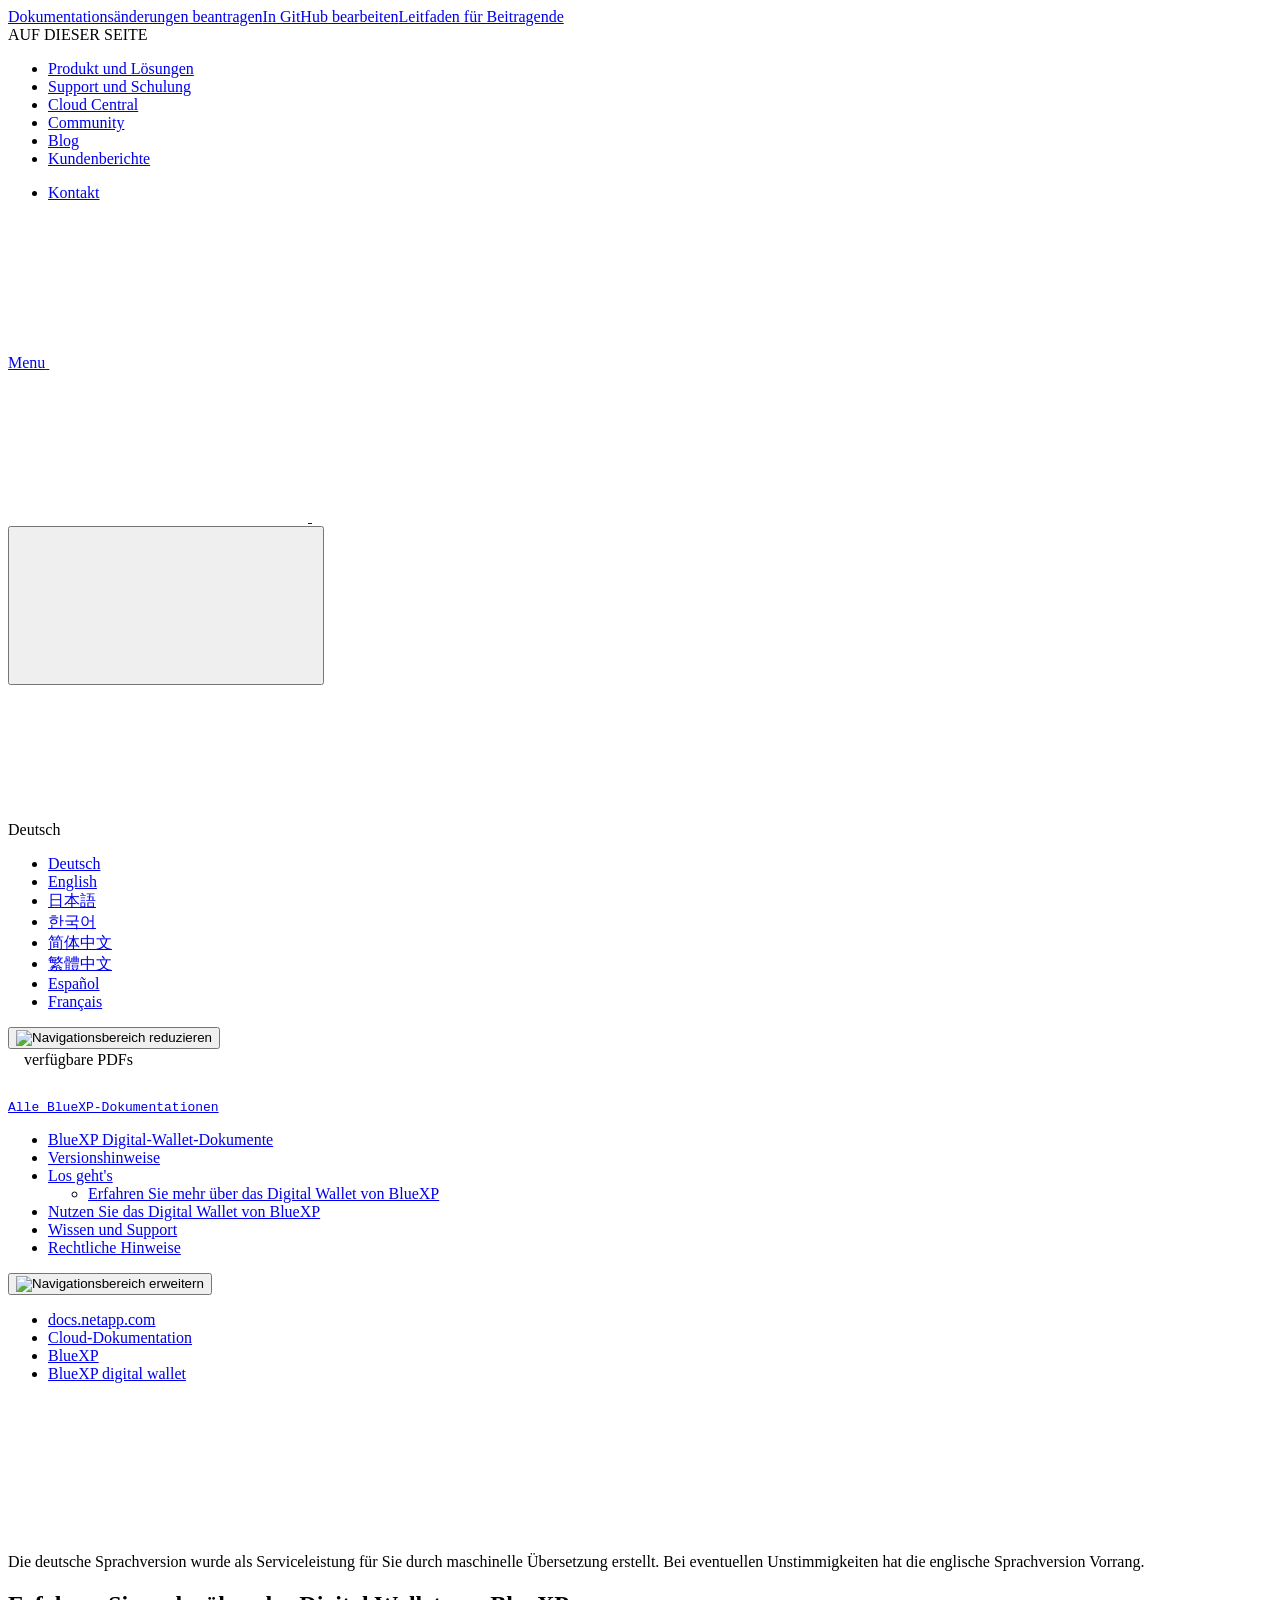
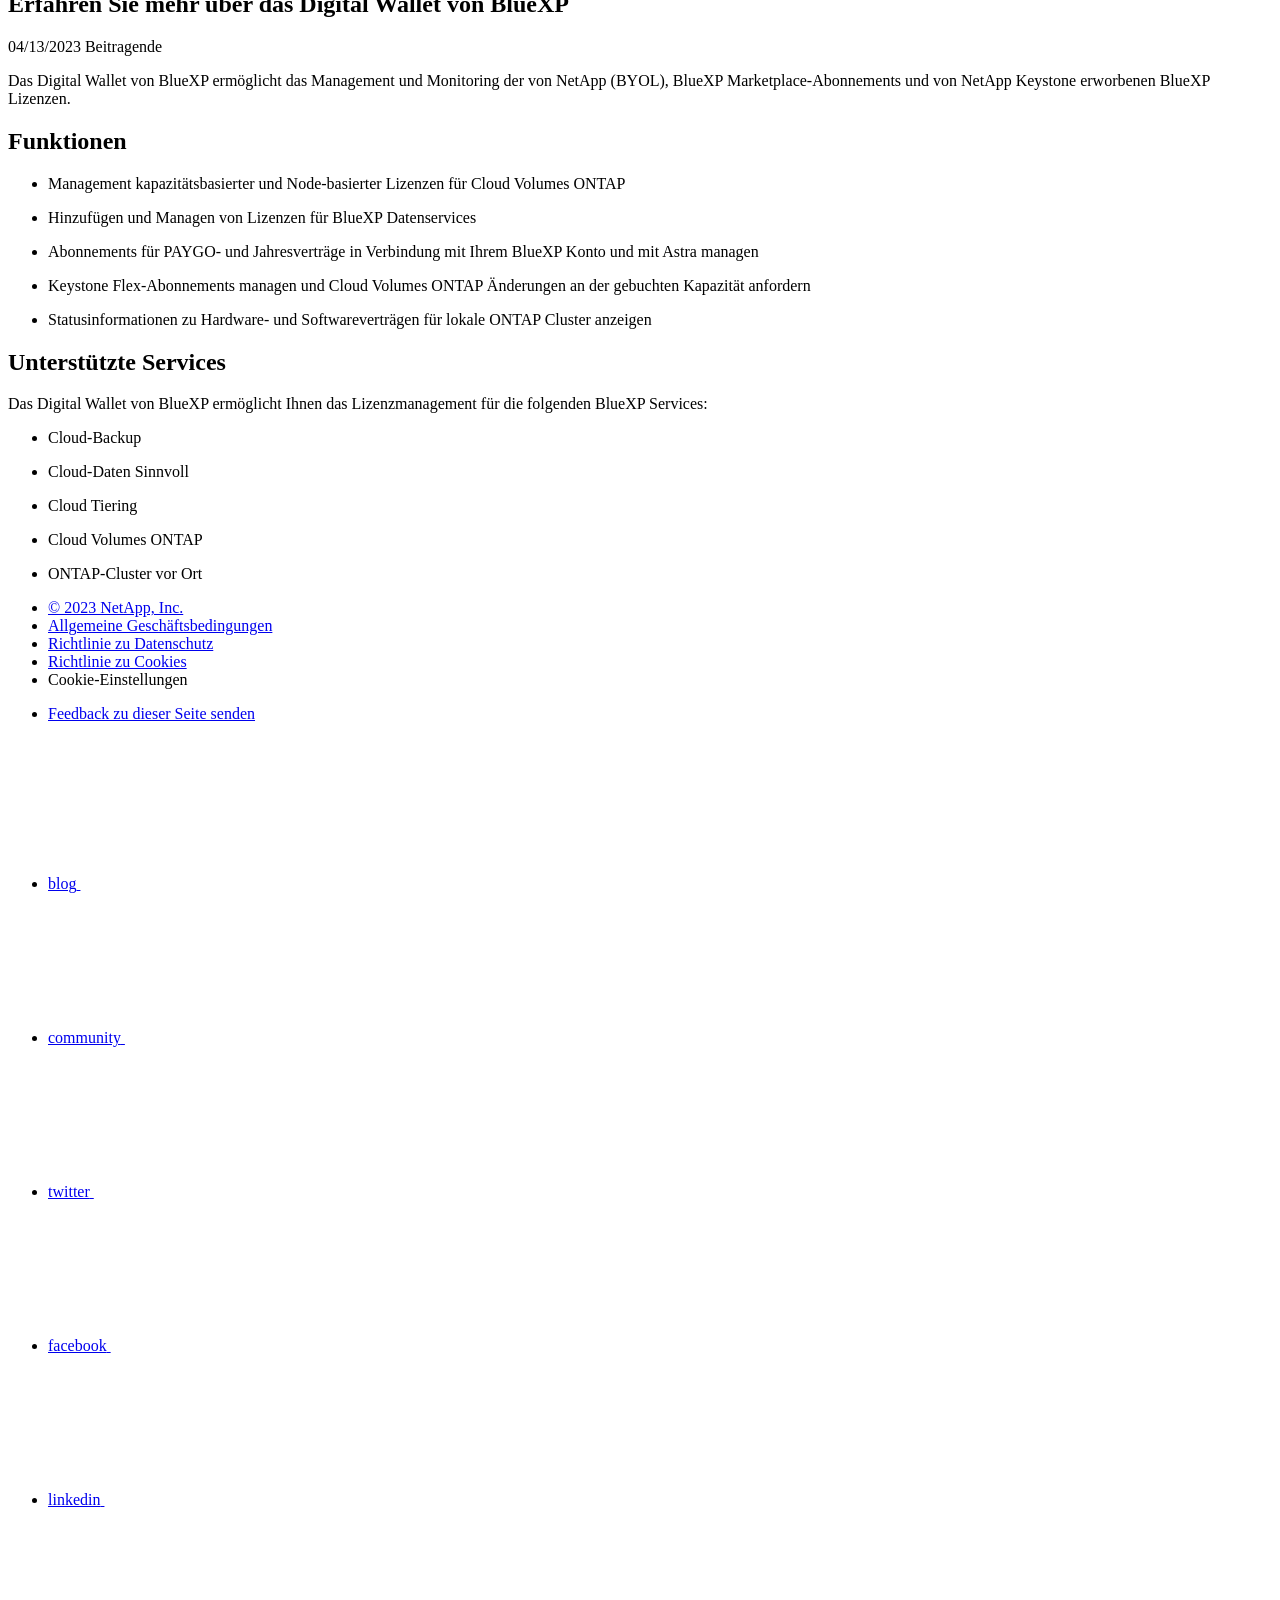
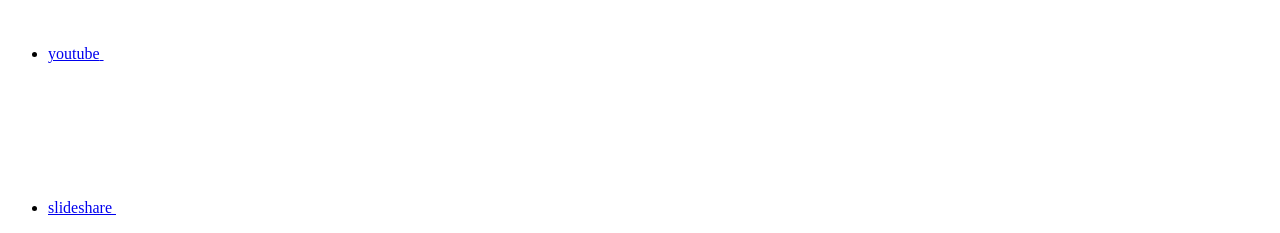
==== concept-digital-wallet.html @ 102b1c5d "Deploying to gh-pages from  @ cd138f9a7b865753212f63454ae515db7d7e53a8 🚀" ====
<!DOCTYPE html>
<html lang="de">
  <head class="at-element-marker">
  <title>Erfahren Sie mehr über das Digital Wallet von BlueXP | NetApp Documentation</title>
  <meta charset="utf-8">
  <meta http-equiv="x-ua-compatible" content="ie=edge,chrome=1">
  <meta http-equiv="language" content="en">
  <meta name="viewport" content="width=device-width, initial-scale=1">
  <meta property="og:title" content="Erfahren Sie mehr über das Digital Wallet von BlueXP | NetApp Documentation" />
	<meta property="og:type" content="website" />
	<meta property="og:url" content="https://docs.netapp.com/de-de/bluexp-digital-wallet/concept-digital-wallet.html" />
	<meta property="og:description" content="Das Digital Wallet von BlueXP ermöglicht das Management und Monitoring der von NetApp (BYOL), BlueXP Marketplace-Abonnements und von NetApp Keystone erworben..." />
  <meta property="og:image" content="https://docs.netapp.com/de-de/bluexp-digital-wallet/images/logo-tophat-social.png" />
  <meta property="og:image:alt" content="NetApp Logo" />
  <meta name="format-detection" content="telephone=no">
  <meta http-equiv="Content-Type" content="text/html; charset=utf-8">
  <meta http-equiv="encoding" content="utf-8">
  <meta http-equiv="nss-type" content="Product Documentation"/>
  <meta http-equiv="nss-subtype" content="User Guide"/><meta name="description" content="Das Digital Wallet von BlueXP ermöglicht das Management und Monitoring der von NetApp (BYOL), BlueXP Marketplace-Abonnements und von NetApp Keystone erworben...">
  <meta name="keywords" content=" digital wallet, bluexp digital wallet, licensing, licenses, services, supported services"><!-- Icons -->
  <link rel="icon" href="/de-de/bluexp-digital-wallet/images/favicon.ico" type="image/x-icon">

  <!-- RSS Feed --><link rel="alternate" type="application/rss+xml" title="NetApp Documentation" href="/de-de/bluexp-digital-wallet/feed.xml"><!-- CSS Definitions: NetApp CSS should be defined after generic css -->

  <!-- Elastic Search -->
  <link rel="stylesheet" href="//cdn.jsdelivr.net/searchkit/0.10.0/theme.css">

  <!-- Combined CSS -->
  <link rel="stylesheet" type="text/css" href="/de-de/bluexp-digital-wallet/css/netappdocs.css">

  
  <link rel="stylesheet" href="/de-de/bluexp-digital-wallet/css/landing-page.css" type="text/css">
  <link rel="stylesheet" href="/de-de/bluexp-digital-wallet/css/tabbed-blocks.css" type="text/css">
  <!-- Canonical url -->
  <link rel="canonical" href="https://docs.netapp.com/de-de/bluexp-digital-wallet/concept-digital-wallet.html" />
  <link rel="alternate" hreflang="x-default" href="https://docs.netapp.com/us-en/bluexp-digital-wallet/concept-digital-wallet.html" />
  <link rel="alternate" hreflang="de" href="https://docs.netapp.com/de-de/bluexp-digital-wallet/concept-digital-wallet.html" />
  <link rel="alternate" hreflang="en" href="https://docs.netapp.com/us-en/bluexp-digital-wallet/concept-digital-wallet.html" />
  <link rel="alternate" hreflang="ja" href="https://docs.netapp.com/ja-jp/bluexp-digital-wallet/concept-digital-wallet.html" />
  <link rel="alternate" hreflang="ko" href="https://docs.netapp.com/ko-kr/bluexp-digital-wallet/concept-digital-wallet.html" />
  <link rel="alternate" hreflang="zh-Hans" href="https://docs.netapp.com/zh-cn/bluexp-digital-wallet/concept-digital-wallet.html" />
  <link rel="alternate" hreflang="zh-Hant" href="https://docs.netapp.com/zh-tw/bluexp-digital-wallet/concept-digital-wallet.html" />
  <link rel="alternate" hreflang="es" href="https://docs.netapp.com/es-es/bluexp-digital-wallet/concept-digital-wallet.html" />
  <link rel="alternate" hreflang="fr" href="https://docs.netapp.com/fr-fr/bluexp-digital-wallet/concept-digital-wallet.html" />
  <link rel='stylesheet' href='/de-de/bluexp-digital-wallet/css/na-feature.css' type='text/css'><!-- Top level site integrations --><script>
    function addAdobeLaunch(adobeId) {
      var head = document.getElementsByTagName('head')[0];
      var adobe = document.createElement("script");
      adobe.type = "text/plain";
      adobe.className = "optanon-category-C0002";
      adobe.src = "//assets.adobedtm.com/60287eadf1ee/c284da483c83/"+adobeId+".min.js";
      head.appendChild(adobe);
    }

    function addGoogleAnalytics(gtagId) {
      var google = document.createElement("script");
      google.type = "text/plain";
      google.className = "optanon-category-C0002";
      google.src = "https://www.googletagmanager.com/gtag/js?id="+gtagId;
      var head = document.getElementsByTagName('head')[0];
      head.appendChild(google);

      window.dataLayer = window.dataLayer || [];
      function gtag(){dataLayer.push(arguments);}
      gtag('js', new Date());
      gtag('config', gtagId);
    }

    function addConsent(consentId) {
      var head = document.getElementsByTagName('head')[0];
      var onetrustConsent = document.createElement("script");
      onetrustConsent.type = "text/javascript";
      onetrustConsent.src = "https://cdn.cookielaw.org/consent/"+consentId+"/OtAutoBlock.js";
      head.appendChild(onetrustConsent);

      var onetrustScript = document.createElement("script");
      onetrustScript.type = "text/javascript";
      onetrustScript.src = "https://cdn.cookielaw.org/scripttemplates/otSDKStub.js";
      onetrustScript.charset = "UTF-8";
      onetrustScript.dataset.documentLanguage = "true";
      onetrustScript.dataset.domainScript = consentId;
      head.appendChild(onetrustScript);
    }addConsent("72570c5c-fe30-465f-b0e0-b77f7fb4ae34");
    addAdobeLaunch("launch-e9ff3acac59f");
    addGoogleAnalytics("UA-81697994-3");function OptanonWrapper() { }
  </script>
  <script src="https://cdnjs.cloudflare.com/ajax/libs/jquery/2.1.4/jquery.min.js"></script>
  <script src="https://cdnjs.cloudflare.com/ajax/libs/jquery-cookie/1.4.1/jquery.cookie.min.js"></script>

  <!-- Used for Product Family Page Sidebar Visibility --><!-- Used to import Promise for IE. Required for SearchKit -->
  <script src="https://cdnjs.cloudflare.com/ajax/libs/bluebird/3.3.5/bluebird.min.js"></script><script src='/de-de/bluexp-digital-wallet/js/na-search.js'></script><script src='/de-de/bluexp-digital-wallet/js/na-pagenav.js'></script><script src='/de-de/bluexp-digital-wallet/js/na-utility.js'></script>
 <!--  
  <link rel='stylesheet' href='/de-de/bluexp-digital-wallet/css/prism.css' type='text/css'>
  <link rel='stylesheet' href='/de-de/bluexp-digital-wallet/css/prism-netapp.css' type='text/css'>
 -->

  <!-- <script src='/de-de/bluexp-digital-wallet/js/na-utility.js'></script> -->
  <script src='/de-de/bluexp-digital-wallet/js/clouddocs.js'></script>
  <script src='/de-de/bluexp-digital-wallet/js/jquery.navgoco.min.js'></script>
  <script src="https://maxcdn.bootstrapcdn.com/bootstrap/3.3.7/js/bootstrap.min.js" integrity="sha384-Tc5IQib027qvyjSMfHjOMaLkfuWVxZxUPnCJA7l2mCWNIpG9mGCD8wGNIcPD7Txa" crossorigin="anonymous"></script>
  <!-- <script src='/de-de/bluexp-digital-wallet/js/toc.js'></script> -->
  <!-- <script src='/de-de/bluexp-digital-wallet/js/customscripts.js'></script> --><script>
      $(document).ready(function() {
          
          var collapseOnInit = true;
          

          var navSettings = {
              "caretHtml": '',
              "accordion": collapseOnInit,
              "openClass": 'active', // open
              "save": false, // leave false or nav highlighting doesn't work right
              "cookie": {
                  "name": 'navgoco',
                  "expires": false,
                  "path": '/'
              },
              "slide": {
                  "duration": 400,
                  "easing": 'swing'
              }
          };

          // Initialize navgoco with default options
          $("#mysidebar").navgoco(navSettings);
          

          $("#collapseAll").click(function(e) {
              e.preventDefault();
              $("#mysidebar").navgoco('toggle', false);
          });

          $("#expandAll").click(function(e) {
              e.preventDefault();
              $("#mysidebar").navgoco('toggle', true);
          });

          $(".sidebar-nav-container").on("scroll", function() {
            $.cookie("sidebarScroll", $(".sidebar-nav-container").scrollTop(), {
              path    : "/de-de/bluexp-digital-wallet"  
            });
          });
          $(function() {
            if ($.cookie("sidebarScroll")) {
              $(".sidebar-nav-container").scrollTop($.cookie("sidebarScroll"));
            }
          });

      });

  </script>
  <script>
      $(document).ready(function() {
          $("#tg-sb-link").click(function() {
              $("#tg-sb-sidebar").toggle();
              $("#tg-sb-content").toggleClass('col-md-9');
              $("#tg-sb-content").toggleClass('col-md-12');
              $("#tg-sb-icon").toggleClass('fa-toggle-on');
              $("#tg-sb-icon").toggleClass('fa-toggle-off');
          });
      });
  </script>
  <script src='/de-de/bluexp-digital-wallet/js/custom-dropdown.js'></script>
  <script src='/de-de/bluexp-digital-wallet/js/FileSaver.min.js'></script>
  <script src='/de-de/bluexp-digital-wallet/js/jszip-utils.min.js'></script>
  <script src='/de-de/bluexp-digital-wallet/js/jszip.min.js'></script>
  <!-- <script src='/de-de/bluexp-digital-wallet/js/pdf-ux.js'></script> -->
</head>


  <body class role="document" data-flavor="">
    <div id="page" class="n-off-canvas-menu">
      <div class="n-off-canvas-menu__menu"><!--TODO: Add offcanvas code --></div>
      <div class="n-off-canvas-menu__content-wrap">
        <header class="site-header" id="banner">
  
  <!-- Start Page Toolbar -->
  
  <div class="page-nav-toolbar"><div class="page-nav-contribute"><a target="_blank" href="https://github.com/NetAppDocs/bluexp-digital-wallet/issues/new?body=Page%3A%20[Erfahren Sie mehr über das Digital Wallet von BlueXP](https://docs.netapp.com/de-de/bluexp-digital-wallet/concept-digital-wallet.html)&template=public-issue-template.md" class="page-nav-contribute-link" role="button"><img src="/de-de/bluexp-digital-wallet/images/discuss-sm.svg" alt="" class="github-icon" />Dokumentationsänderungen beantragen</a><a target="_blank" href="https://github.com/NetAppDocs/bluexp-digital-wallet/blob/main/concept-digital-wallet.adoc" class="page-nav-contribute-link" role="button"><img src="/de-de/bluexp-digital-wallet/images/edit-sm.svg" alt="" class="github-icon" />In GitHub bearbeiten</a><a target="_blank" href="https://docs.netapp.com/us-en/contribute/" class="page-nav-contribute-link"  ><img src="/de-de/bluexp-digital-wallet/images/article-sm.svg" alt="" class="github-icon" />Leitfaden für Beitragende</a></div>
    <div class="page-nav-container">
      <nav class="page-nav-fixed">
        <div class="page-nav-title">AUF DIESER SEITE</div>
        <div class="page-nav-links">
          <ul class="page-nav-inner" id="page-menu"></ul>
        </div>
      </nav>
    </div>
  </div>
  
  
  <!-- Start top_hat -->
  <div class="n-top-hat">
    <div class="n-container">
      <div class="n-top-hat__cross-property-nav">
        <ul class="n-top-hat__list">
          <li class="n-top-hat__list-item">
            <a href="https://www.netapp.com/products-a-z/" class="n-top-hat__link">Produkt und Lösungen</a>
          </li>
          <li class="n-top-hat__list-item">
            <a href="https://www.netapp.com/support-and-training/netapp-university/" class="n-top-hat__link">Support und Schulung</a>
          </li>
          <li class="n-top-hat__list-item">
            <a href="https://cloud.netapp.com" class="n-top-hat__link">Cloud Central</a>
          </li>
          <li class="n-top-hat__list-item">
            <a href="https://community.netapp.com/" class="n-top-hat__link">Community</a>
          </li>
          <li class="n-top-hat__list-item">
            <a href="https://blog.netapp.com/" class="n-top-hat__link">Blog</a>
          </li>
          <li class="n-top-hat__list-item">
            <a href="https://customers.netapp.com/en/" class="n-top-hat__link">Kundenberichte</a>
          </li>
        </ul>
      </div>
      <div class="n-top-hat__utils">
        <ul class="n-top-hat__list">
          <li class="n-top-hat__list-item">
            <a href="https://www.netapp.com/company/contact-us/" target="_self" class="n-top-hat__link" data-ntap-ui="contact-us">Kontakt</a>
          </li>
        </ul>
      </div>
    </div>
  </div>
  <!-- End top_hat -->

  <!-- Start property bar -->
  <style>
    .n-property-navigation-bar__menus--desktop-experience .n-menu--mega__default-content__heading span {
    color: #34B0FF;
    }
  </style>
  <div class="n-property-bar " data-ntap-ui="sticky-nav">
    <div class="n-property-bar__inner-wrap">
      <div class="n-property-bar__menu-toggle">
        <a href="#" class="n-property-bar__menu-toggle-link">
          <span class="n-property-bar__menu-toggle-text">Menu</span>
          <svg class="n-icon-bars n-property-bar__menu-toggle-icon" aria-labelledby="title">
            <title>bars</title>
            <use xlink:href="/de-de/bluexp-digital-wallet/images/sprite.svg#bars"></use>
          </svg>
        </a>
      </div>
      <div class="n-property-bar__property-mark ">
        <a href="https://www.netapp.com" class="n-property-bar__property-link">
          <div class="n-property-bar__logo">
            <svg class="n-icon-netapp-mark n-icon-netapp-mark n-property-bar__netapp-mark-icon" aria-labelledby="title">
              <title>netapp-mark</title>
              <use xlink:href="/de-de/bluexp-digital-wallet/images/sprite.svg#netapp-mark"></use>
            </svg>
            <svg class="n-icon-netapp-logo n-property-bar__logo-svg" aria-labelledby="title">
              <title>netapp-logo</title>
              <use xlink:href="/de-de/bluexp-digital-wallet/images/sprite.svg#netapp-logo"></use>
            </svg>
          </div>
        </a>
      </div>

      
      
      
      <div class="search-property-bar">
        <div id="search-demo-container" class="searchbox n-property-bar__search">
          <div id="react-search" 
          data-search-html="/de-de/bluexp-digital-wallet/search.html"
          data-type="widget" 
          data-placeholder="Dokumentation durchsuchen"
          data-no-results-found="Keine Ergebnisse für {query} gefunden"
          data-did-you-mean="Nach {suggestion} suchen."
          data-no-results-found-did-you-mean="Keine Ergebnisse für {query} gefunden. Meinten Sie {suggestion}?"
          data-results-found="{hitCount} Ergebnisse gefunden"
          data-error-message="We're sorry, an issue occurred when fetching your results. Please try again."
          data-error-reset="Reset Search"
          data-sk-es-pf-indexes=""
          data-flavor=""></div>
          <button class="n-property-bar__search-toggle-button" type="button">
            <svg class="n-icon-search n-property-bar__search-toggle-button-icon" aria-labelledby="title">
              <title>search</title>
              <use xmlns:xlink="http://www.w3.org/1999/xlink" xlink:href="/de-de/bluexp-digital-wallet/images/sprite.svg#search"></use>
            </svg>
          </button>
        </div>
      </div>
      
    </div>
  </div>
  <div class="n-property-bar__toolbar">
    <!-- Start Language Selector --><div id="language-dropdown" class="custom-dropdown custom-dropdown-lang">
      <div class="custom-dropdown-select custom-dropdown-select-lang">
      <span class="lang-name">Deutsch</span>
          <svg class="n-globe__icon" aria-labelledby="title">
            <title>globe</title>
            <use xmlns:xlink="http://www.w3.org/1999/xlink" xlink:href="/de-de/bluexp-digital-wallet/images/sprite.svg#globe"></use>
          </svg>
        </button>
      </div>

      <ul class="custom-dropdown-menu"><li>
          <a href="https://docs.netapp.com/de-de/bluexp-digital-wallet/concept-digital-wallet.html" target="_self"><span translate="no" class="notranslate">Deutsch</span></a>
        </li><li>
          <a href="https://docs.netapp.com/us-en/bluexp-digital-wallet/concept-digital-wallet.html" target="_self"><span translate="no" class="notranslate">English</span></a>
        </li><li>
          <a href="https://docs.netapp.com/ja-jp/bluexp-digital-wallet/concept-digital-wallet.html" target="_self"><span translate="no" class="notranslate">日本語</span></a>
        </li><li>
          <a href="https://docs.netapp.com/ko-kr/bluexp-digital-wallet/concept-digital-wallet.html" target="_self"><span translate="no" class="notranslate">한국어</span></a>
        </li><li>
          <a href="https://docs.netapp.com/zh-cn/bluexp-digital-wallet/concept-digital-wallet.html" target="_self"><span translate="no" class="notranslate">简体中文</span></a>
        </li><li>
          <a href="https://docs.netapp.com/zh-tw/bluexp-digital-wallet/concept-digital-wallet.html" target="_self"><span translate="no" class="notranslate">繁體中文</span></a>
        </li><li>
          <a href="https://docs.netapp.com/es-es/bluexp-digital-wallet/concept-digital-wallet.html" target="_self"><span translate="no" class="notranslate">Español</span></a>
        </li><li>
          <a href="https://docs.netapp.com/fr-fr/bluexp-digital-wallet/concept-digital-wallet.html" target="_self"><span translate="no" class="notranslate">Français</span></a>
        </li></ul>
    </div><!-- End Language Selector -->

    <div class="n-property-bar__cta"></div>
  </div>
  <!-- End property bar -->
</header>


        <main id="n-main-content" class="n-main-content">
          <!-- Start Documentation Content -->
<div class="ie-main">
  <!-- Sidebar Column -->
  
  <div class="col-md-3" id="sidebar-height">
      <button id="btn-sidebar-collapse" onclick="hideSidebar()"><img src="/de-de/bluexp-digital-wallet/images/collapse.png" alt="Navigationsbereich reduzieren"></button>
      <div class="n-pdf-header">
  <a id="toggleButtonPdf" class="n-pdf-button" type="button">
    <img src="/de-de/bluexp-digital-wallet/images/pdf.png" alt="" width="16" height="16"/>verfügbare PDFs<span>
    </span>
  </a>
</div>
<div class="n-pdf-body-container">
  <ul id="toggleContainerPdf" class="n-pdf-body" style="display:none;"><li class="pdf-ux-container">
        
        
        
        <a target="_blank" href="/de-de/bluexp-digital-wallet/pdfs/fullsite-sidebar/BlueXP_Digital_Wallet___Dokumentation.pdf" >
          <img src="/de-de/bluexp-digital-wallet/images/pdf.png" alt="" width="16" height="16"/>PDF dieser Dokumentationsseite</a>





    
      <ul class="subfolders" style="display:none;">
        <li class="pdf-ux-container">
          
          
          
          <a target="_blank" 
            
              href="/de-de/bluexp-digital-wallet/pdfs/sidebar/Los_geht_s.pdf" 
            
          >
            <img src="/de-de/bluexp-digital-wallet/images/pdf.png" alt="" width="16" height="16"/>
            Los geht's
          </a>
          
    <ul class="subfolders" id="pdf-remove" style="display:none;"><li class="active"></li></ul>
  


        </li>
      </ul>
    

  



    
      <ul class="subfolders" style="display:none;">
        <li class="pdf-ux-container">
          
          
          
          <a target="_blank" 
            
              href="/de-de/bluexp-digital-wallet/pdfs/sidebar/Nutzen_Sie_das_Digital_Wallet_von_BlueXP.pdf" 
            
          >
            <img src="/de-de/bluexp-digital-wallet/images/pdf.png" alt="" width="16" height="16"/>
            Nutzen Sie das Digital Wallet von BlueXP
          </a>
          

    
      <ul class="subfolders" style="display:none;">
        <li class="pdf-ux-container">
          
          
          
          <a target="_blank" 
            
              href="/de-de/bluexp-digital-wallet/pdfs/sidebar/Lizenzen_für_Cloud_Volumes_ONTAP_verwalten.pdf" 
            
          >
            <img src="/de-de/bluexp-digital-wallet/images/pdf.png" alt="" width="16" height="16"/>
            Lizenzen für Cloud Volumes ONTAP verwalten
          </a>
          




        </li>
      </ul>
    

  










        </li>
      </ul>
    

  



    
      <ul class="subfolders" style="display:none;">
        <li class="pdf-ux-container">
          
          
          
          <a target="_blank" 
            
              href="/de-de/bluexp-digital-wallet/pdfs/sidebar/Wissen_und_Support.pdf" 
            
          >
            <img src="/de-de/bluexp-digital-wallet/images/pdf.png" alt="" width="16" height="16"/>
            Wissen und Support
          </a>
          




        </li>
      </ul>
    

  



</li></ul>
  <div class="zip-pdf-link-container" style="display: none;">   
    <a href="#" id="zipPdf">
      <img src="/de-de/bluexp-digital-wallet/images/pdf-zip.png" alt="" width="16" height="16"/>
      <pre>Sammlung separater PDF-Dokumente<span class="zip-size"></span></pre>
    </a><div id="zip-link-popup" class="hide">
    <div class="inner-modal">
        <div class="downloading-progress">
            <div class="spinner"></div>
            <h1>Creating your file...</h1>
            <div>This may take a few minutes. Thanks for your patience.</div>
            <button class="cancel-download-btn" type="button">Cancel</button>
        </div>
        <div class="download-complete hide">
            <div class="done-icon">
                <svg xmlns="http://www.w3.org/2000/svg" width="24" height="24" viewBox="0 0 24 24"><path d="M20.285 2l-11.285 11.567-5.286-5.011-3.714 3.716 9 8.728 15-15.285z"/></svg>
            </div>
            <div>Your file is ready</div>
            <button class="cancel-download-btn" type="button">OK</button>
        </div>
    </div>
</div>
<script>
    $(".cancel-download-btn").click(function(){
        $("#zip-link-popup").addClass("hide");
        $("#zip-link-popup .downloading-progress").removeClass("hide");
        $("#zip-link-popup .download-complete").addClass("hide");
    });
</script></div>
</div>
<script>
  $("#toggleContainerPdf li.active:last-child").parents('ul.subfolders').toggle('display');
  $("#toggleButtonPdf").click(function () {
    $("#toggleContainerPdf").toggle('display');
    $(".n-pdf-body-container .zip-pdf-link-container").toggle('display');
  });
</script><div class="prod-nav" id="product-nav">
  <a target="_self" class="prod-fam-nav" href="https://docs.netapp.com/de-de/cloud-manager-family/"><img src="/de-de/bluexp-digital-wallet/images/left_arrow.png" alt=""><pre>Alle BlueXP-Dokumentationen</pre></a>
</div><div class="sidebar-nav-container" id="mysidebardiv">
  <ul id="mysidebar" class="nav"><li 
      data-pdf-exists="true" 
      data-pdf-filename="BlueXP Digital-Wallet-Dokumente"
      data-li-level="1#" 
      class=" "
    ><a class="na-navbar-padding" href="/de-de/bluexp-digital-wallet/index.html">
        BlueXP Digital-Wallet-Dokumente
      </a></li><li 
      data-pdf-exists="true" 
      data-pdf-filename="Versionshinweise"
      data-li-level="1#" 
      class=" "
    ><a class="na-navbar-padding" href="/de-de/bluexp-digital-wallet/whats-new.html">
        Versionshinweise
      </a></li><li 
      data-pdf-exists="true" 
      data-pdf-filename="Los geht's"
      data-li-level="1" 
      class="subfolders "
    ><a href="#">
        <div class="na-navbar-padding"> Los geht's</div>
      </a>
      <ul style="display: none;">
        <li 
      data-pdf-exists="true" 
      data-pdf-filename="Erfahren Sie mehr über das Digital Wallet von BlueXP"
      data-li-level="2#" 
      class="  active "
    ><a class="na-navbar-padding" href="/de-de/bluexp-digital-wallet/concept-digital-wallet.html">
        Erfahren Sie mehr über das Digital Wallet von BlueXP
      </a></li></ul></li><li 
      data-pdf-exists="true" 
      data-pdf-filename="Nutzen Sie das Digital Wallet von BlueXP"
      data-li-level="1" 
      class="subfolders "
    ><a href="#">
        <div class="na-navbar-padding"> Nutzen Sie das Digital Wallet von BlueXP</div>
      </a>
      <ul style="display: none;">
        <li 
      data-pdf-exists="true" 
      data-pdf-filename="Lizenzen für Cloud Volumes ONTAP verwalten"
      data-li-level="2" 
      class="subfolders "
    ><a href="#">
        <div class="na-navbar-padding"> Lizenzen für Cloud Volumes ONTAP verwalten</div>
      </a>
      <ul style="display: none;">
        <li 
      data-pdf-exists="true" 
      data-pdf-filename="Kapazitätsbasierte Lizenzen"
      data-li-level="3#" 
      class=" "
    ><a class="na-navbar-padding" href="/de-de/bluexp-digital-wallet/task-manage-capacity-licenses.html">
        Kapazitätsbasierte Lizenzen
      </a></li><li 
      data-pdf-exists="true" 
      data-pdf-filename="Node-basierte Lizenzen"
      data-li-level="3#" 
      class=" "
    ><a class="na-navbar-padding" href="/de-de/bluexp-digital-wallet/task-manage-node-based-licenses.html">
        Node-basierte Lizenzen
      </a></li></ul></li><li 
      data-pdf-exists="true" 
      data-pdf-filename="Managen Sie Lizenzen für BlueXP Datenservices"
      data-li-level="2#" 
      class=" "
    ><a class="na-navbar-padding" href="/de-de/bluexp-digital-wallet/task-manage-data-services-licenses.html">
        Managen Sie Lizenzen für BlueXP Datenservices
      </a></li><li 
      data-pdf-exists="true" 
      data-pdf-filename="PAYGO-Abonnements und -Verträge verwalten"
      data-li-level="2#" 
      class=" "
    ><a class="na-navbar-padding" href="/de-de/bluexp-digital-wallet/task-manage-subscriptions.html">
        PAYGO-Abonnements und -Verträge verwalten
      </a></li><li 
      data-pdf-exists="true" 
      data-pdf-filename="Management von Keystone Flex Abonnements"
      data-li-level="2#" 
      class=" "
    ><a class="na-navbar-padding" href="/de-de/bluexp-digital-wallet/task-manage-keystone.html">
        Management von Keystone Flex Abonnements
      </a></li><li 
      data-pdf-exists="true" 
      data-pdf-filename="Management von Lizenzen für On-Premises-ONTAP-Cluster"
      data-li-level="2#" 
      class=" "
    ><a class="na-navbar-padding" href="/de-de/bluexp-digital-wallet/task-manage-on-prem-clusters.html">
        Management von Lizenzen für On-Premises-ONTAP-Cluster
      </a></li></ul></li><li 
      data-pdf-exists="true" 
      data-pdf-filename="Wissen und Support"
      data-li-level="1" 
      class="subfolders "
    ><a href="#">
        <div class="na-navbar-padding"> Wissen und Support</div>
      </a>
      <ul style="display: none;">
        <li 
      data-pdf-exists="true" 
      data-pdf-filename="Für den Support anmelden"
      data-li-level="2#" 
      class=" "
    ><a class="na-navbar-padding" href="/de-de/bluexp-digital-wallet/task-support-registration.html">
        Für den Support anmelden
      </a></li><li 
      data-pdf-exists="true" 
      data-pdf-filename="Holen Sie sich Hilfe"
      data-li-level="2#" 
      class=" "
    ><a class="na-navbar-padding" href="/de-de/bluexp-digital-wallet/task-get-help.html">
        Holen Sie sich Hilfe
      </a></li></ul></li><li 
      data-pdf-exists="true" 
      data-pdf-filename="Rechtliche Hinweise"
      data-li-level="1#" 
      class=" "
    ><a class="na-navbar-padding" href="/de-de/bluexp-digital-wallet/legal-notices.html">
        Rechtliche Hinweise
      </a></li></ul>
</div>
<script>
  window.onscroll = () => {
    const value = -40 - (document.body.scrollHeight - (window.innerHeight + document.scrollingElement.scrollTop));
    
    document.getElementById("sidebar-height").style.bottom = Math.max(0,value) + "px";
};
</script>
<!-- this highlights the active parent class in the navgoco sidebar. this is critical so that the parent expands when you're viewing a page. This must appear below the sidebar code above. Otherwise, if placed inside customscripts.js, the script runs before the sidebar code runs and the class never gets inserted.-->
<script>$("li.active").parents('li').toggleClass("active");</script>
<script>$("#mysidebar li.active").parents('ul').css("display","block");</script>


  </div>
  

  <div class="ie-content-pane n-doc__component-detail-content n-doc__component-detail-content--show-code">
    <!-- Begin of page container --><article class="page-content" id="main">
      <div class="ie-utility">
  <button id="btn-sidebar-expand" onclick="showSidebar()"><img src="/de-de/bluexp-digital-wallet/images/expand.png" alt="Navigationsbereich erweitern"></button>
  <div class="ie-menu">
    <div class="n-breadcrumb">
      <ul class="n-breadcrumb__list">
        <li class="n-breadcrumb__list-item">
          <a href="https://docs.netapp.com">docs.netapp.com</a>
        </li>
        
        <li class="n-breadcrumb__list-item">
          <a href="https://docs.netapp.com/us-en/cloud/">Cloud-Dokumentation</a>
        </li>
        

        
        <li class="n-breadcrumb__list-item">
          <a href="https://docs.netapp.com/de-de/cloud-manager-family/">BlueXP</a>
        </li>
        

        <li class="n-breadcrumb__list-item">
          <a href="/de-de/bluexp-digital-wallet/">BlueXP&nbsp;digital&nbsp;wallet</a>
        </li>

      </ul>
    </div>
    <div style="clear: both"></div><!-- Main needs to have height -->
  </div>
</div>

      <div class="ie-nmt-disclaimer">
  <span>
    <div class="ie-nmt-disclaimer-container">
      <div class="ie-nmt-disclaimer-icon">
        <svg class="luci-icon" aria-hidden="true">
          <use xlink:href="/de-de/bluexp-digital-wallet/images/sprite.svg#circle-info">
        </svg>
      </div>
      <div class="ie-nmt-disclaimer-content">
        <span> Die deutsche Sprachversion wurde als Serviceleistung für Sie durch maschinelle Übersetzung erstellt. Bei eventuellen Unstimmigkeiten hat die englische Sprachversion Vorrang. </span>
      </div>
      <div style="clear:both;"></div>
    </div>
  </span>
</div><div class="n-doc__component-detail-heading-wrap">
  <h1 class="n-doc__component-detail-heading">Erfahren Sie mehr über das Digital Wallet von BlueXP</h1>
</div>


<p class="page-details">
  
    
    <time datetime="2023-04-13 16:57:31 +0000">04/13/2023</time>
    
  

<span>Beitragende
</span>


</p>

<div id="preamble">
<div class="sectionbody">
<div class="paragraph lead">
<p>Das Digital Wallet von BlueXP ermöglicht das Management und Monitoring der von NetApp (BYOL), BlueXP Marketplace-Abonnements und von NetApp Keystone erworbenen BlueXP Lizenzen.</p>
</div>
</div>
</div>
<div class="sect1">
<h2 id="funktionen">Funktionen</h2>
<div class="sectionbody">
<div class="ulist">
<ul>
<li>
<p>Management kapazitätsbasierter und Node-basierter Lizenzen für Cloud Volumes ONTAP</p>
</li>
<li>
<p>Hinzufügen und Managen von Lizenzen für BlueXP Datenservices</p>
</li>
<li>
<p>Abonnements für PAYGO- und Jahresverträge in Verbindung mit Ihrem BlueXP Konto und mit Astra managen</p>
</li>
<li>
<p>Keystone Flex-Abonnements managen und Cloud Volumes ONTAP Änderungen an der gebuchten Kapazität anfordern</p>
</li>
<li>
<p>Statusinformationen zu Hardware- und Softwareverträgen für lokale ONTAP Cluster anzeigen</p>
</li>
</ul>
</div>
</div>
</div>
<div class="sect1">
<h2 id="unterstützte-services">Unterstützte Services</h2>
<div class="sectionbody">
<div class="paragraph">
<p>Das Digital Wallet von BlueXP ermöglicht Ihnen das Lizenzmanagement für die folgenden BlueXP Services:</p>
</div>
<div class="ulist">
<ul>
<li>
<p>Cloud-Backup</p>
</li>
<li>
<p>Cloud-Daten Sinnvoll</p>
</li>
<li>
<p>Cloud Tiering</p>
</li>
<li>
<p>Cloud Volumes ONTAP</p>
</li>
<li>
<p>ONTAP-Cluster vor Ort</p>
</li>
</ul>
</div>
</div>
</div>

    </article>
    <!-- Page Container -->
  </div>

  <div style="clear: both"></div><!-- Main needs to have height --></div>

        </main>

        <footer class="n-footer">
  <div class="n-footer__bottom">
    <div class="n-container">
      <div class="n-footer__bottom-left">
        <div class="n-footer__copyright">
          <ul class="n-footer__copyright-list">
            <li class="n-footer__copyright-link">
              <a href="https://www.netapp.com/company/legal/copyright/">© 2023 NetApp, Inc.</a>
            </li>
            <li class="n-footer__copyright-link">
              <a href="https://www.netapp.com/company/legal/terms-of-use/">Allgemeine Geschäftsbedingungen</a>
            </li>
            <li class="n-footer__copyright-link">
              <a href="https://www.netapp.com/company/legal/privacy-policy/">Richtlinie zu Datenschutz</a>
            </li>
            <li class="n-footer__copyright-link">
              <a href="https://www.netapp.com/company/legal/cookie-policy/">Richtlinie zu Cookies</a>
            </li>
            <li class="n-footer__copyright-link">
              <a class="ot-sdk-show-settings">Cookie-Einstellungen</a>
            </li>
          </ul>
        </div>
      </div>
      <div class="n-footer__bottom-right">
        <div class="n-footer__copyright">
          <ul class="n-footer__copyright-list">
            <li class="n-footer__copyright-link">
              <a target="_self" href="javascript:netapp_mailto()">Feedback zu dieser Seite senden</a>
            </li>
          </ul>
        </div>
        <div class="n-footer__social-links">
          <ul class="n-footer__social-link-list">
            <li class="n-footer__social-link-list-item">
              <a class="n-footer__social-link" data-ntap-social="follow-blog" href="https://blog.netapp.com"
                target="_blank" title="blog" alt="blog">
                <span class="n-footer__social-link-text">blog</span>
                <svg class="n-icon-blog n-footer__social-link-icon" aria-labelledby="title">
                  <title>blog@</title>
                  <use xmlns:xlink="http://www.w3.org/1999/xlink"
                    xlink:href="/de-de/bluexp-digital-wallet/images/sprite.svg#blog"></use>
                </svg>
              </a>
            </li>
            <li class="n-footer__social-link-list-item">
              <a class="n-footer__social-link" data-ntap-social="follow-community" href="https://community.netapp.com/"
                target="_blank" title="community" alt="community">
                <span class="n-footer__social-link-text">community</span>
                <svg class="n-icon-community n-footer__social-link-icon" aria-labelledby="title">
                  <title>community@</title>
                  <use xmlns:xlink="http://www.w3.org/1999/xlink"
                    xlink:href="/de-de/bluexp-digital-wallet/images/sprite.svg#comments"></use>
                </svg>
              </a>
            </li>
            <li class="n-footer__social-link-list-item">
              <a class="n-footer__social-link" data-ntap-social="follow-twitter" href="https://twitter.com/netapp"
                target="_blank" title="twitter" alt="twitter">
                <span class="n-footer__social-link-text">twitter</span>
                <svg class="n-icon-twitter n-footer__social-link-icon" aria-labelledby="title">
                  <title>twitter@</title>
                  <use xmlns:xlink="http://www.w3.org/1999/xlink"
                    xlink:href="/de-de/bluexp-digital-wallet/images/sprite.svg#twitter"></use>
                </svg>
              </a>
            </li>
            <li class="n-footer__social-link-list-item">
              <a class="n-footer__social-link" data-ntap-social="follow-facebook" href="https://www.facebook.com/NetApp"
                target="_blank" title="facebook" alt="facebook">
                <span class="n-footer__social-link-text">facebook</span>
                <svg class="n-icon-facebook n-footer__social-link-icon" aria-labelledby="title">
                  <title>facebook@</title>
                  <use xmlns:xlink="http://www.w3.org/1999/xlink"
                    xlink:href="/de-de/bluexp-digital-wallet/images/sprite.svg#facebook"></use>
                </svg>
              </a>
            </li>
            <li class="n-footer__social-link-list-item">
              <a class="n-footer__social-link" data-ntap-social="follow-linkedin"
                href="https://www.linkedin.com/company/netapp" target="_blank" title="linkedin" alt="linkedin">
                <span class="n-footer__social-link-text">linkedin</span>
                <svg class="n-icon-linkedin n-footer__social-link-icon" aria-labelledby="title">
                  <title>linkedin@</title>
                  <use xmlns:xlink="http://www.w3.org/1999/xlink"
                    xlink:href="/de-de/bluexp-digital-wallet/images/sprite.svg#linkedin"></use>
                </svg>
              </a>
            </li>
            <li class="n-footer__social-link-list-item">
              <a class="n-footer__social-link" data-ntap-social="follow-youtube"
                href="https://www.youtube.com/user/NetAppTV" target="_blank" title="youtube" alt="youtube">
                <span class="n-footer__social-link-text">youtube</span>
                <svg class="n-icon-youtube n-footer__social-link-icon" aria-labelledby="title">
                  <title>youtube@</title>
                  <use xmlns:xlink="http://www.w3.org/1999/xlink"
                    xlink:href="/de-de/bluexp-digital-wallet/images/sprite.svg#youtube"></use>
                </svg>
              </a>
            </li>
            <li class="n-footer__social-link-list-item">
              <a class="n-footer__social-link" data-ntap-social="follow-slideshare"
                href="https://www.slideshare.net/NetApp" target="_blank" title="slideshare" alt="slideshare">
                <span class="n-footer__social-link-text">slideshare</span>
                <svg class="n-icon-slideshare n-footer__social-link-icon" aria-labelledby="title">
                  <title>slideshare@</title>
                  <use xmlns:xlink="http://www.w3.org/1999/xlink"
                    xlink:href="/de-de/bluexp-digital-wallet/images/sprite.svg#slideshare"></use>
                </svg>
              </a>
            </li>
          </ul>
        </div>
      </div>
    </div>
  </div>
</footer>

      </div><!-- Elasticsearch JS -->
      <script type="text/javascript" src='/de-de/bluexp-digital-wallet/js/bundle.js'></script>

      <!-- Syntax Highlighting -->
      <script type="text/javascript" src='/de-de/bluexp-digital-wallet/js/prism.js'></script>
      <script type="text/javascript" src='/de-de/bluexp-digital-wallet/js/prism-curl.js'></script>
    </div>
    <script>
      document.body.offsetWidth=1903;
      cookieLaw = {}
      cookieLaw.euCountry = "US";
      cookieLaw.invoke = function(){return false;}
    </script>
    <script src='/de-de/bluexp-digital-wallet/js/tabbed-blocks.js'></script>
    <script src='/de-de/bluexp-digital-wallet/js/sidebar.js'></script>
  </body></html>
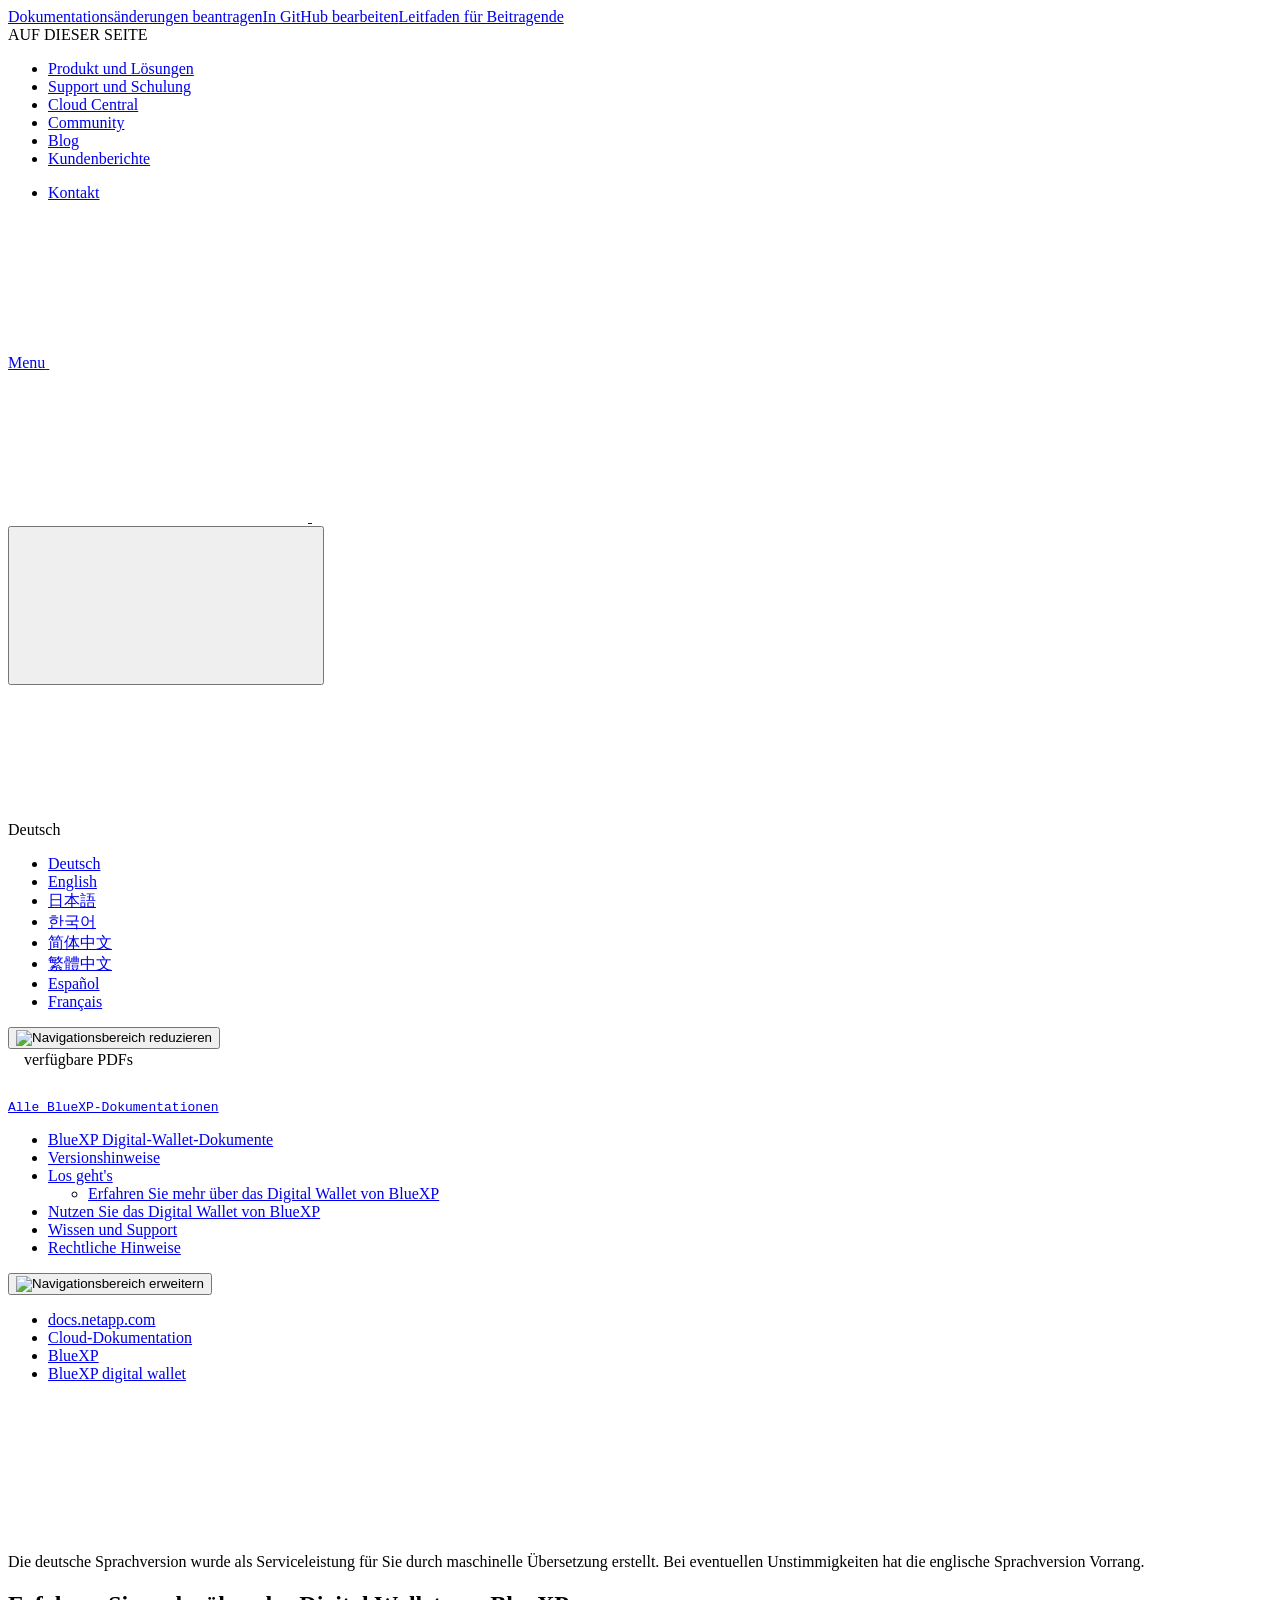
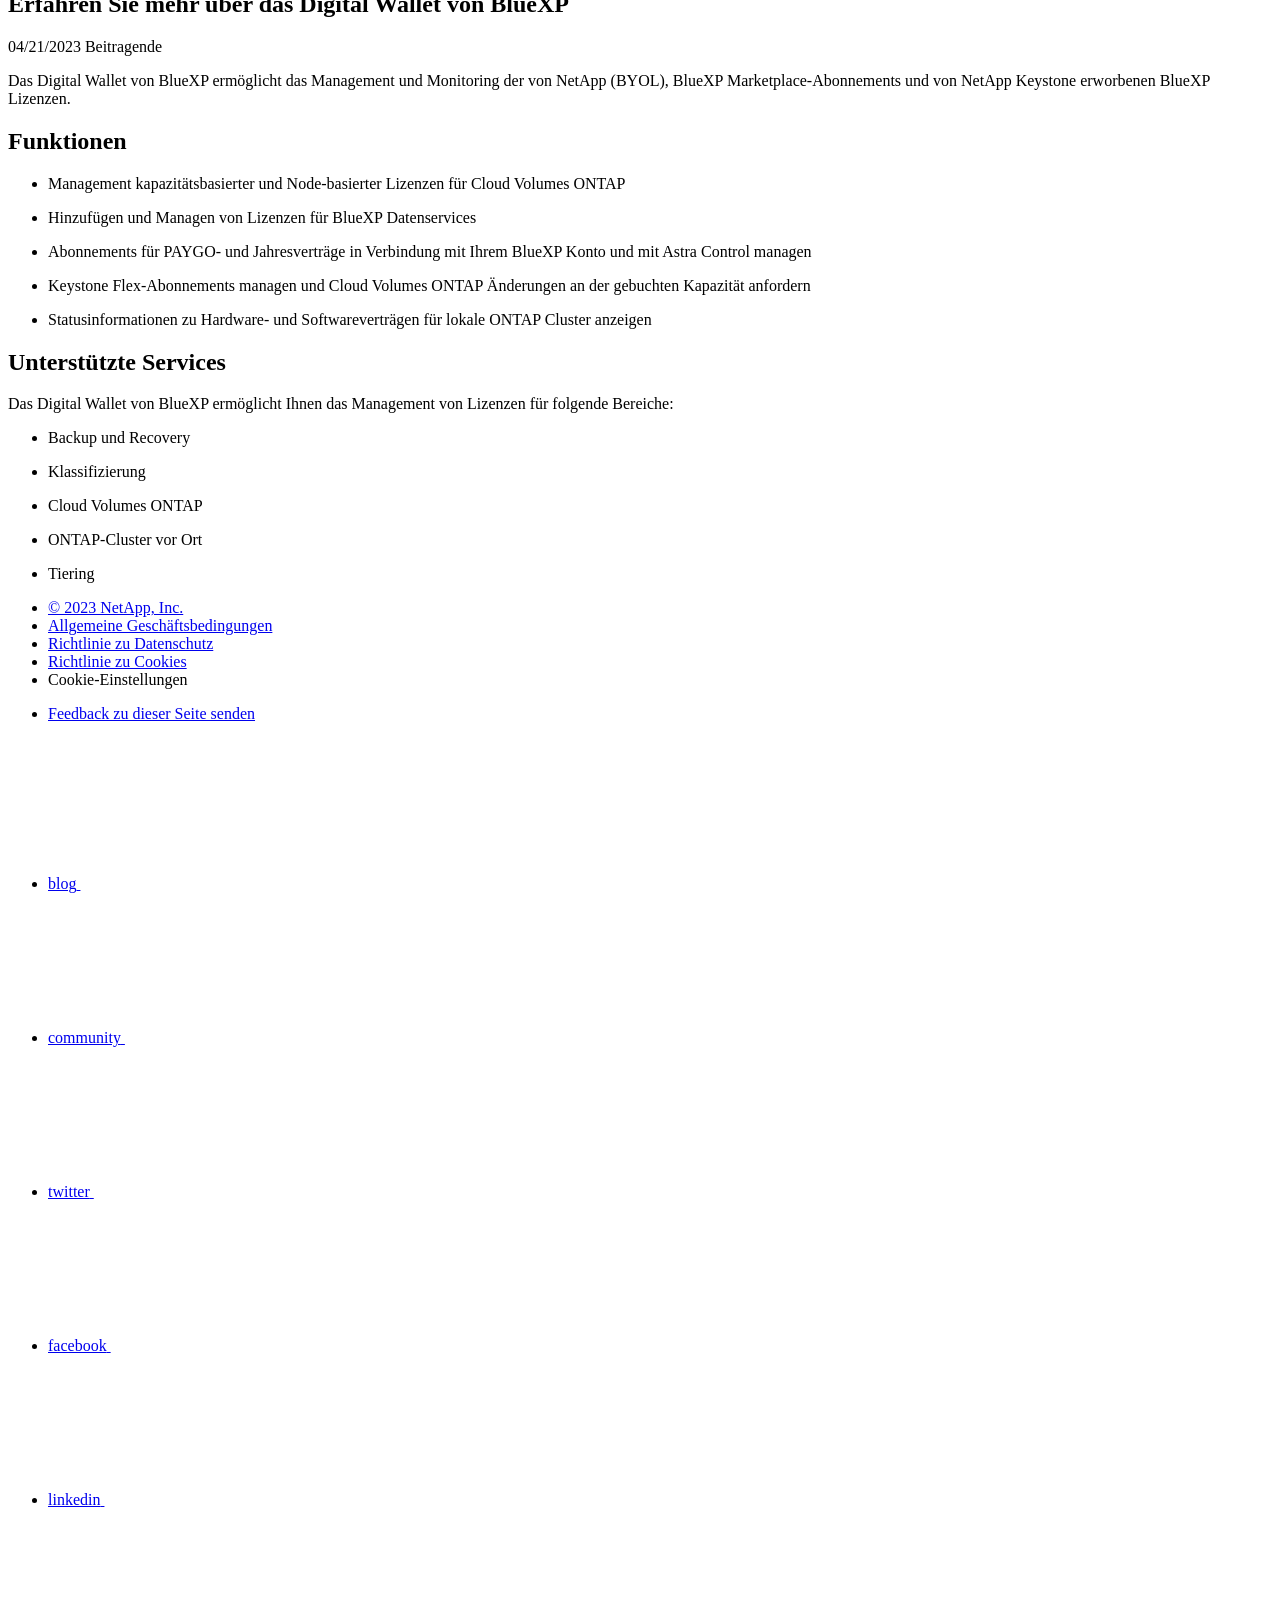
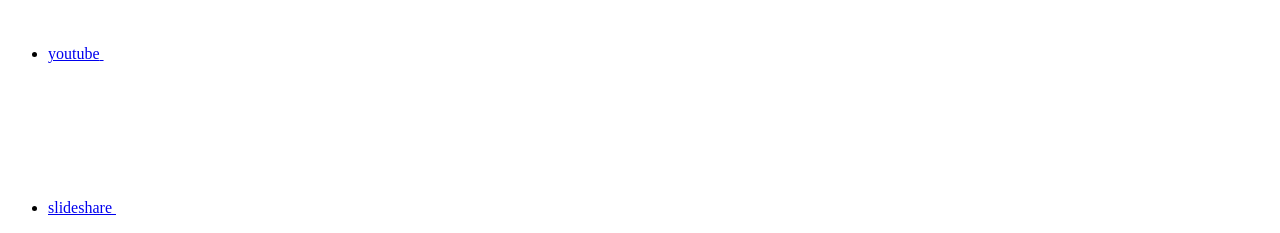
==== commit 3f5a3b7c: "Deploying to gh-pages from  @ 57388287341ab3cb78d134bad955aabb46184be4 🚀" ====
--- a/concept-digital-wallet.html
+++ b/concept-digital-wallet.html
@@ -687,7 +687,7 @@
 <p class="page-details">
   
     
-    <time datetime="2023-04-13 16:57:31 +0000">04/13/2023</time>
+    <time datetime="2023-04-21 16:29:58 +0000">04/21/2023</time>
     
   
 
@@ -716,7 +716,7 @@
 <p>Hinzufügen und Managen von Lizenzen für BlueXP Datenservices</p>
 </li>
 <li>
-<p>Abonnements für PAYGO- und Jahresverträge in Verbindung mit Ihrem BlueXP Konto und mit Astra managen</p>
+<p>Abonnements für PAYGO- und Jahresverträge in Verbindung mit Ihrem BlueXP Konto und mit Astra Control managen</p>
 </li>
 <li>
 <p>Keystone Flex-Abonnements managen und Cloud Volumes ONTAP Änderungen an der gebuchten Kapazität anfordern</p>
@@ -732,24 +732,24 @@
 <h2 id="unterstützte-services">Unterstützte Services</h2>
 <div class="sectionbody">
 <div class="paragraph">
-<p>Das Digital Wallet von BlueXP ermöglicht Ihnen das Lizenzmanagement für die folgenden BlueXP Services:</p>
+<p>Das Digital Wallet von BlueXP ermöglicht Ihnen das Management von Lizenzen für folgende Bereiche:</p>
 </div>
 <div class="ulist">
 <ul>
 <li>
-<p>Cloud-Backup</p>
+<p>Backup und Recovery</p>
 </li>
 <li>
-<p>Cloud-Daten Sinnvoll</p>
-</li>
-<li>
-<p>Cloud Tiering</p>
+<p>Klassifizierung</p>
 </li>
 <li>
 <p>Cloud Volumes ONTAP</p>
 </li>
 <li>
 <p>ONTAP-Cluster vor Ort</p>
+</li>
+<li>
+<p>Tiering</p>
 </li>
 </ul>
 </div>
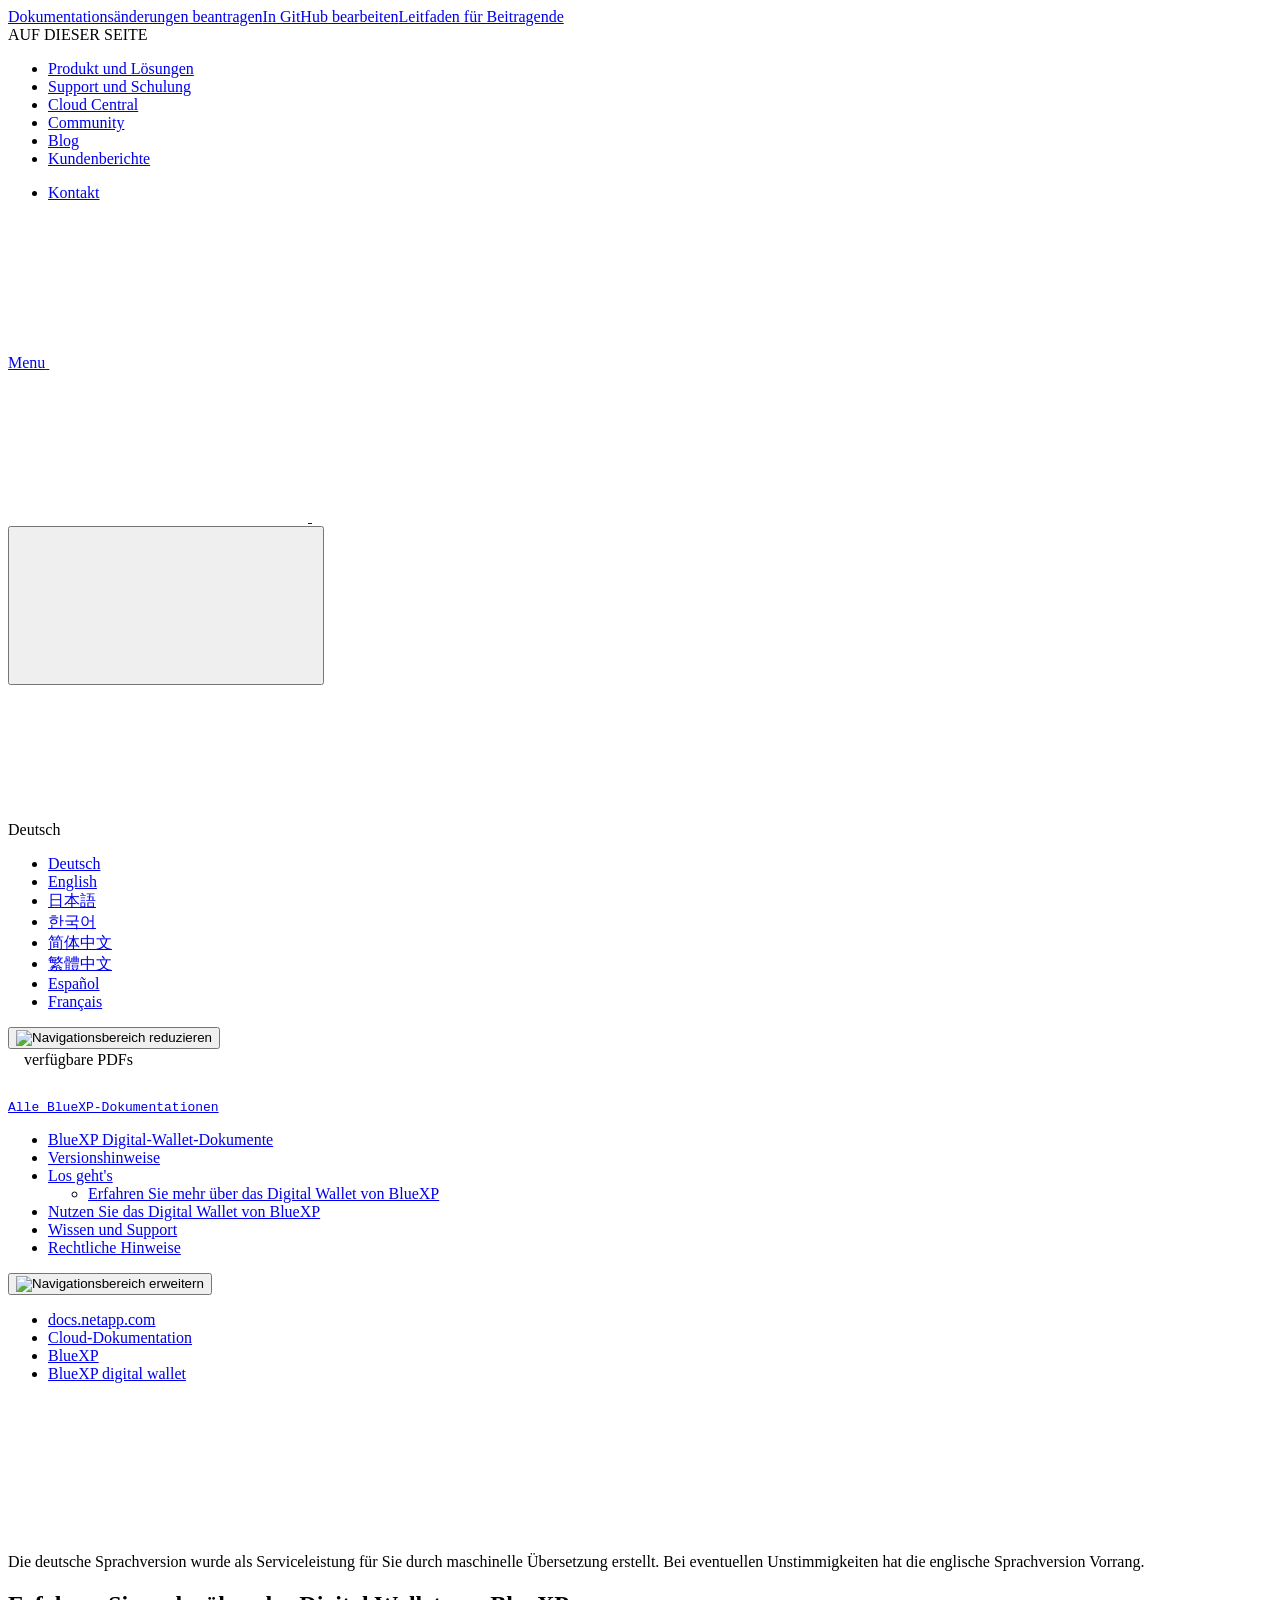
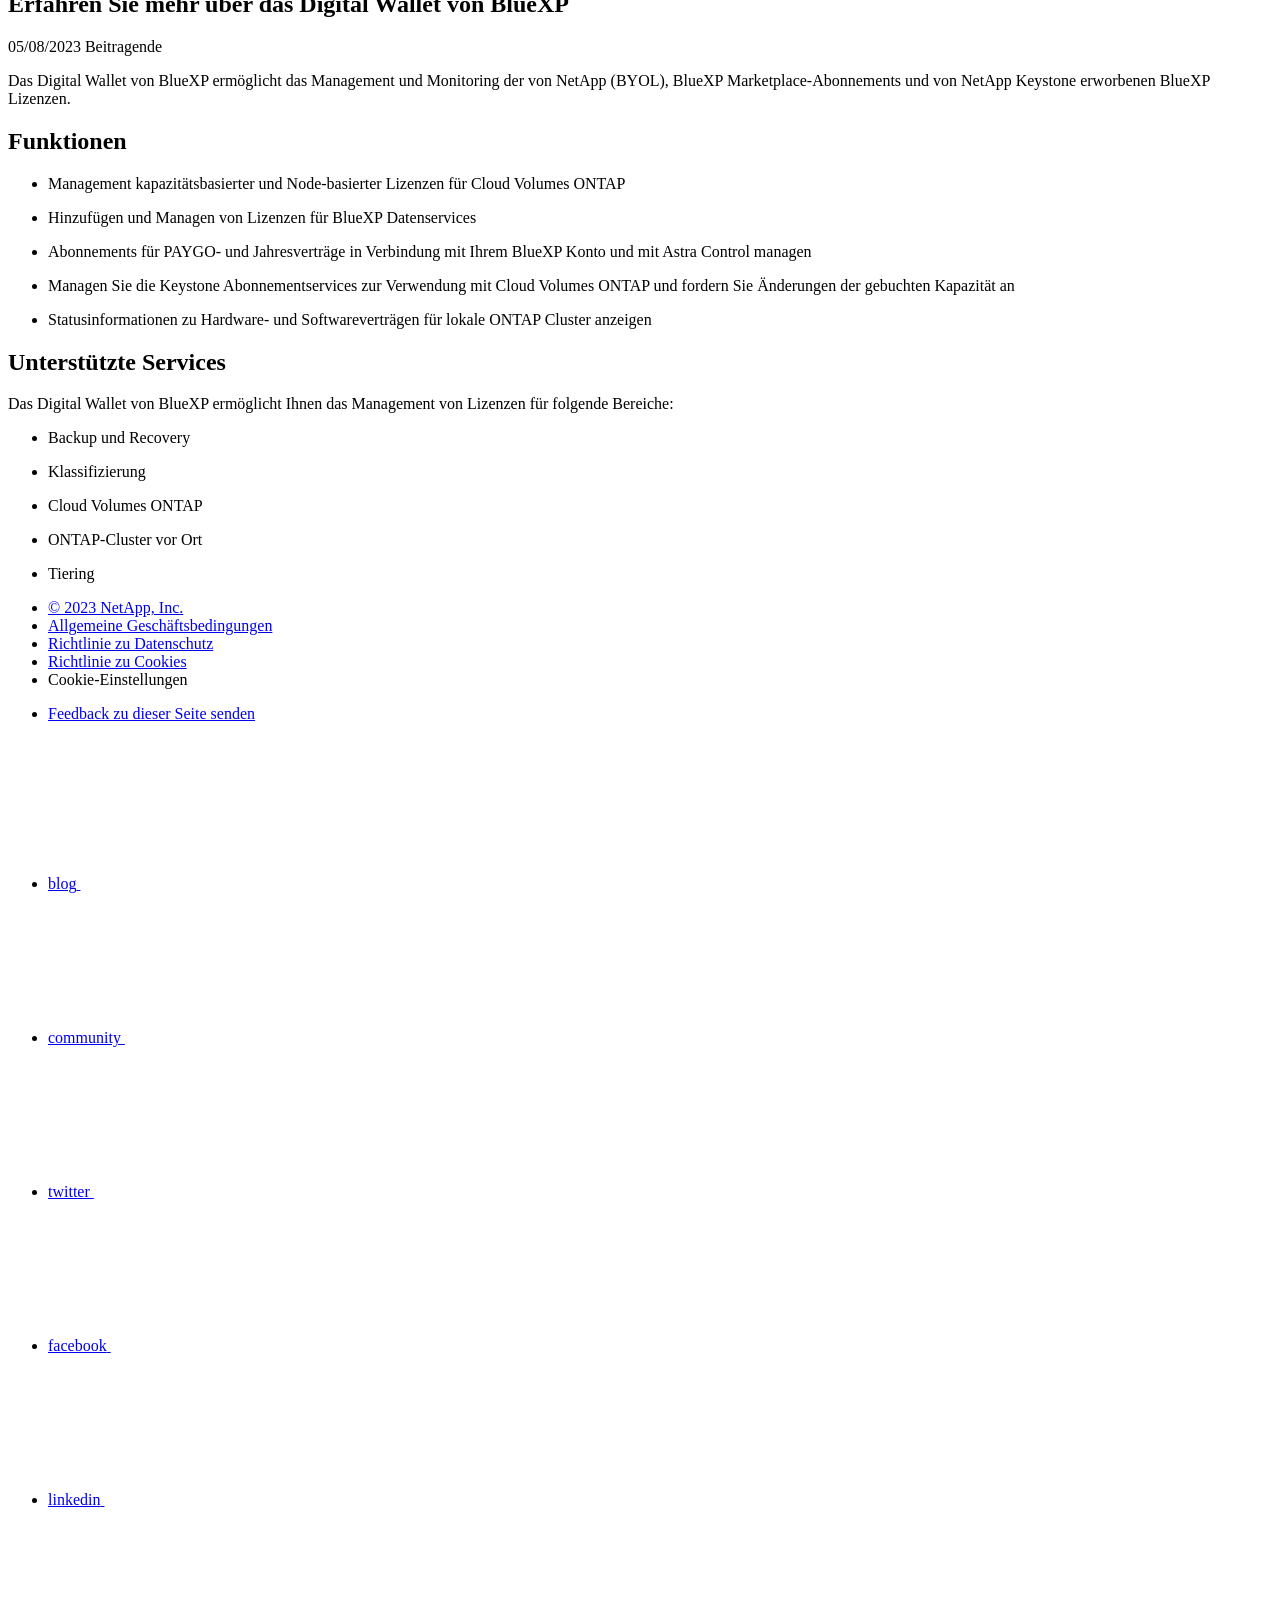
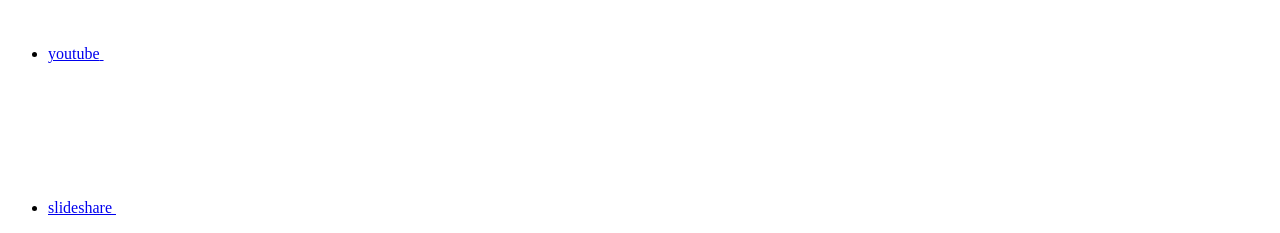
==== commit 3c0c4893: "Deploying to gh-pages from  @ d8b756c07fda9b343646bd661925bbda720129c4 🚀" ====
--- a/concept-digital-wallet.html
+++ b/concept-digital-wallet.html
@@ -312,7 +312,8 @@
         </li><li>
           <a href="https://docs.netapp.com/fr-fr/bluexp-digital-wallet/concept-digital-wallet.html" target="_self"><span translate="no" class="notranslate">Français</span></a>
         </li></ul>
-    </div><!-- End Language Selector -->
+    </div>
+    <!-- End Language Selector -->
 
     <div class="n-property-bar__cta"></div>
   </div>
@@ -574,11 +575,11 @@
         PAYGO-Abonnements und -Verträge verwalten
       </a></li><li 
       data-pdf-exists="true" 
-      data-pdf-filename="Management von Keystone Flex Abonnements"
+      data-pdf-filename="Management der Keystone Subscription Services"
       data-li-level="2#" 
       class=" "
     ><a class="na-navbar-padding" href="/de-de/bluexp-digital-wallet/task-manage-keystone.html">
-        Management von Keystone Flex Abonnements
+        Management der Keystone Subscription Services
       </a></li><li 
       data-pdf-exists="true" 
       data-pdf-filename="Management von Lizenzen für On-Premises-ONTAP-Cluster"
@@ -687,7 +688,7 @@
 <p class="page-details">
   
     
-    <time datetime="2023-04-21 16:29:58 +0000">04/21/2023</time>
+    <time datetime="2023-05-08 14:16:02 +0000">05/08/2023</time>
     
   
 
@@ -719,7 +720,7 @@
 <p>Abonnements für PAYGO- und Jahresverträge in Verbindung mit Ihrem BlueXP Konto und mit Astra Control managen</p>
 </li>
 <li>
-<p>Keystone Flex-Abonnements managen und Cloud Volumes ONTAP Änderungen an der gebuchten Kapazität anfordern</p>
+<p>Managen Sie die Keystone Abonnementservices zur Verwendung mit Cloud Volumes ONTAP und fordern Sie Änderungen der gebuchten Kapazität an</p>
 </li>
 <li>
 <p>Statusinformationen zu Hardware- und Softwareverträgen für lokale ONTAP Cluster anzeigen</p>
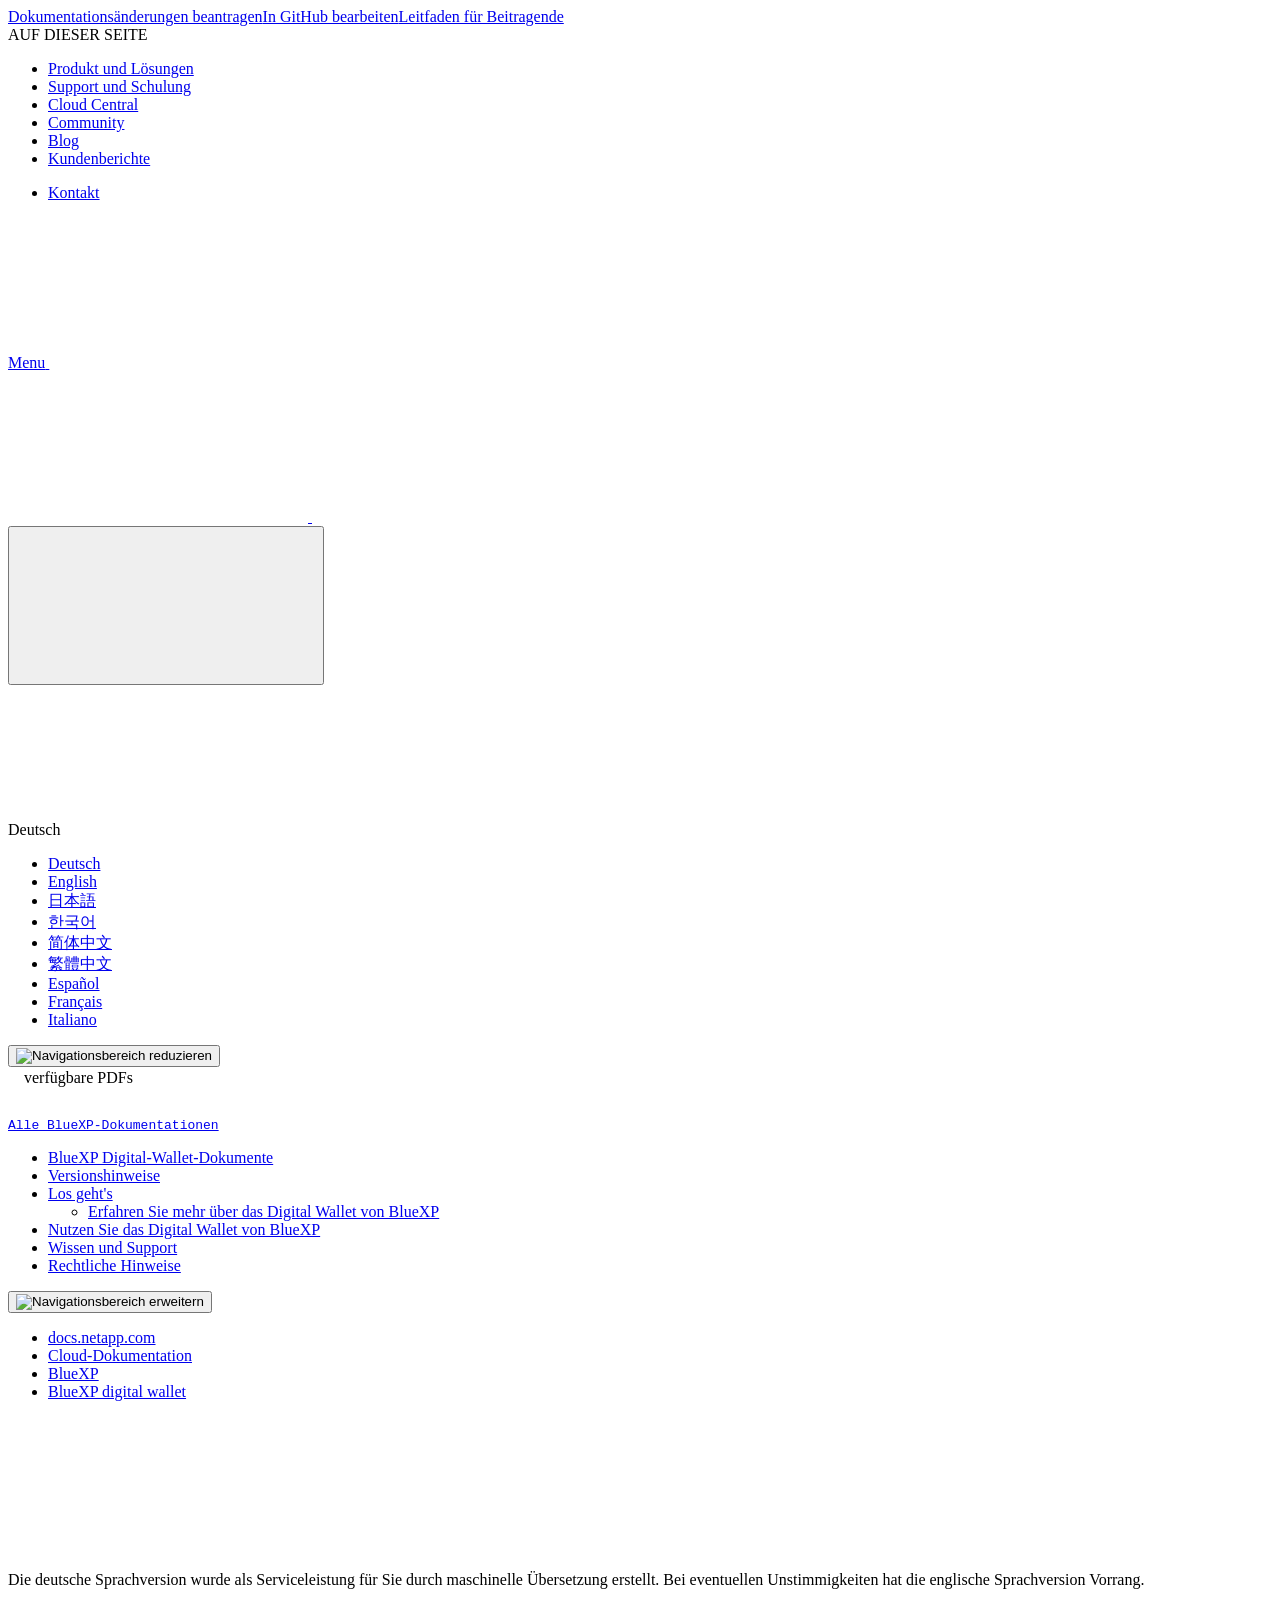
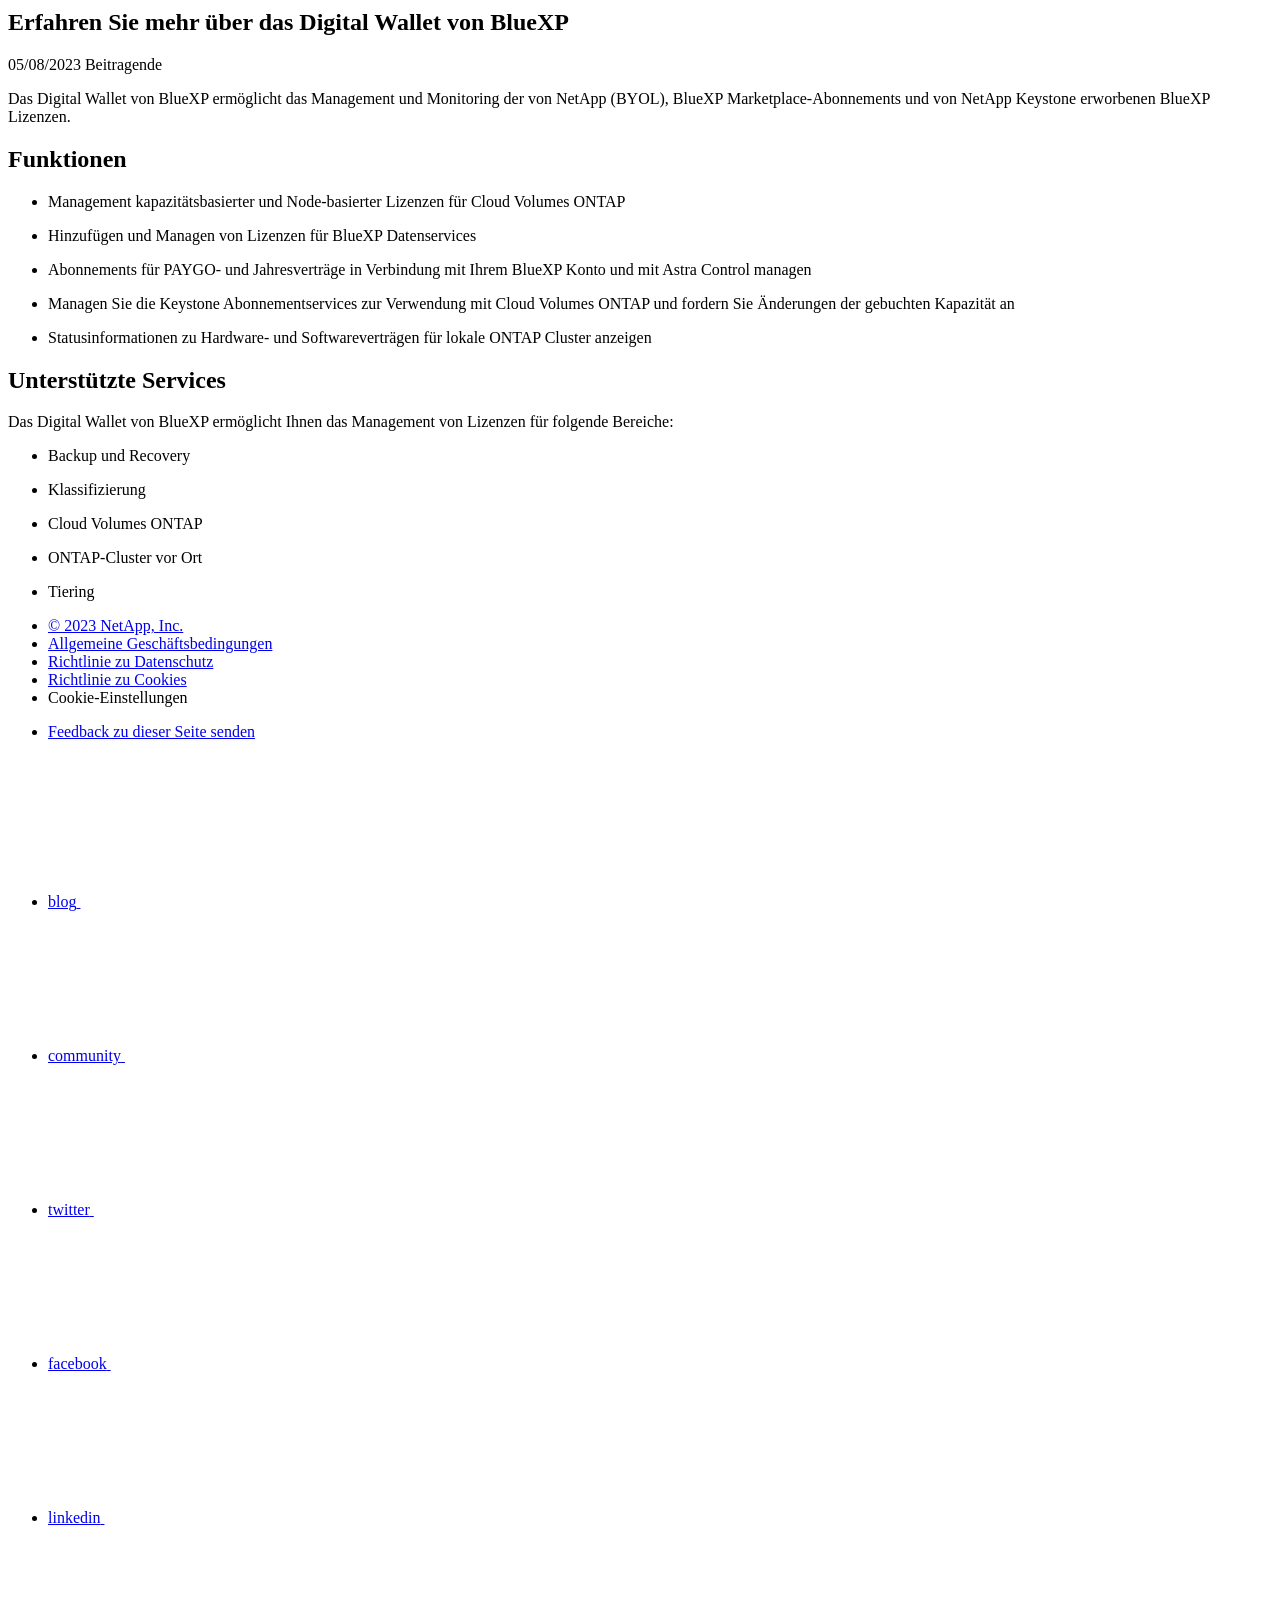
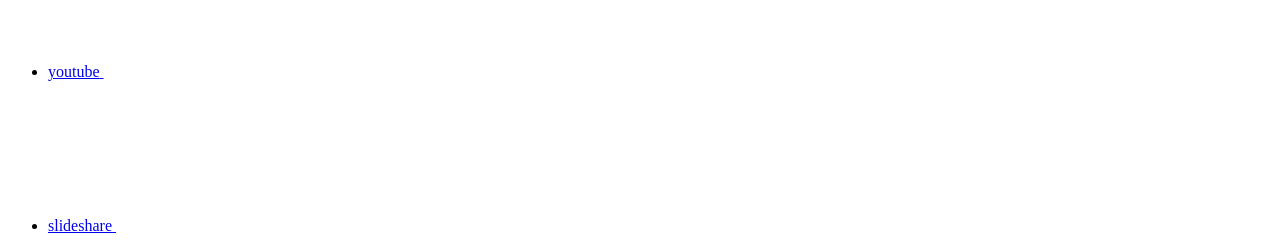
==== commit 0d888816: "Built from 09e3dce NetAppDocs/netappdocs-build@ca78a47ec09843a3b6d03b39948ecf4240ae1aae" ====
--- a/concept-digital-wallet.html
+++ b/concept-digital-wallet.html
@@ -42,6 +42,7 @@
   <link rel="alternate" hreflang="zh-Hant" href="https://docs.netapp.com/zh-tw/bluexp-digital-wallet/concept-digital-wallet.html" />
   <link rel="alternate" hreflang="es" href="https://docs.netapp.com/es-es/bluexp-digital-wallet/concept-digital-wallet.html" />
   <link rel="alternate" hreflang="fr" href="https://docs.netapp.com/fr-fr/bluexp-digital-wallet/concept-digital-wallet.html" />
+  <link rel="alternate" hreflang="it" href="https://docs.netapp.com/it-it/bluexp-digital-wallet/concept-digital-wallet.html" />
   <link rel='stylesheet' href='/de-de/bluexp-digital-wallet/css/na-feature.css' type='text/css'><!-- Top level site integrations --><script>
     function addAdobeLaunch(adobeId) {
       var head = document.getElementsByTagName('head')[0];
@@ -176,7 +177,7 @@
   
   <!-- Start Page Toolbar -->
   
-  <div class="page-nav-toolbar"><div class="page-nav-contribute"><a target="_blank" href="https://github.com/NetAppDocs/bluexp-digital-wallet/issues/new?body=Page%3A%20[Erfahren Sie mehr über das Digital Wallet von BlueXP](https://docs.netapp.com/de-de/bluexp-digital-wallet/concept-digital-wallet.html)&template=public-issue-template.md" class="page-nav-contribute-link" role="button"><img src="/de-de/bluexp-digital-wallet/images/discuss-sm.svg" alt="" class="github-icon" />Dokumentationsänderungen beantragen</a><a target="_blank" href="https://github.com/NetAppDocs/bluexp-digital-wallet/blob/main/concept-digital-wallet.adoc" class="page-nav-contribute-link" role="button"><img src="/de-de/bluexp-digital-wallet/images/edit-sm.svg" alt="" class="github-icon" />In GitHub bearbeiten</a><a target="_blank" href="https://docs.netapp.com/us-en/contribute/" class="page-nav-contribute-link"  ><img src="/de-de/bluexp-digital-wallet/images/article-sm.svg" alt="" class="github-icon" />Leitfaden für Beitragende</a></div>
+  <div class="page-nav-toolbar"><div class="page-nav-contribute"><a target="_blank" href="https://github.com/NetAppDocs/bluexp-digital-wallet.de-de/issues/new?template=new-from-page.yml&page-url=https://docs.netapp.com/de-de/bluexp-digital-wallet/concept-digital-wallet.html&page-title=Erfahren Sie mehr über das Digital Wallet von BlueXP" class="page-nav-contribute-link" role="button"><img src="/de-de/bluexp-digital-wallet/images/discuss-sm.svg" alt="" class="github-icon" />Dokumentationsänderungen beantragen</a><a target="_blank" href="https://github.com/NetAppDocs/bluexp-digital-wallet/blob/main/concept-digital-wallet.adoc" class="page-nav-contribute-link" role="button"><img src="/de-de/bluexp-digital-wallet/images/edit-sm.svg" alt="" class="github-icon" />In GitHub bearbeiten</a><a target="_blank" href="https://docs.netapp.com/us-en/contribute/" class="page-nav-contribute-link"  ><img src="/de-de/bluexp-digital-wallet/images/article-sm.svg" alt="" class="github-icon" />Leitfaden für Beitragende</a></div>
     <div class="page-nav-container">
       <nav class="page-nav-fixed">
         <div class="page-nav-title">AUF DIESER SEITE</div>
@@ -269,8 +270,8 @@
           data-did-you-mean="Nach {suggestion} suchen."
           data-no-results-found-did-you-mean="Keine Ergebnisse für {query} gefunden. Meinten Sie {suggestion}?"
           data-results-found="{hitCount} Ergebnisse gefunden"
-          data-error-message="We're sorry, an issue occurred when fetching your results. Please try again."
-          data-error-reset="Reset Search"
+          data-error-message="Beim Abrufen Ihrer Ergebnisse ist leider ein Problem aufgetreten. Bitte versuchen Sie es erneut."
+          data-error-reset="Suche zurücksetzen"
           data-sk-es-pf-indexes=""
           data-flavor=""></div>
           <button class="n-property-bar__search-toggle-button" type="button">
@@ -311,6 +312,8 @@
           <a href="https://docs.netapp.com/es-es/bluexp-digital-wallet/concept-digital-wallet.html" target="_self"><span translate="no" class="notranslate">Español</span></a>
         </li><li>
           <a href="https://docs.netapp.com/fr-fr/bluexp-digital-wallet/concept-digital-wallet.html" target="_self"><span translate="no" class="notranslate">Français</span></a>
+        </li><li>
+          <a href="https://docs.netapp.com/it-it/bluexp-digital-wallet/concept-digital-wallet.html" target="_self"><span translate="no" class="notranslate">Italiano</span></a>
         </li></ul>
     </div>
     <!-- End Language Selector -->
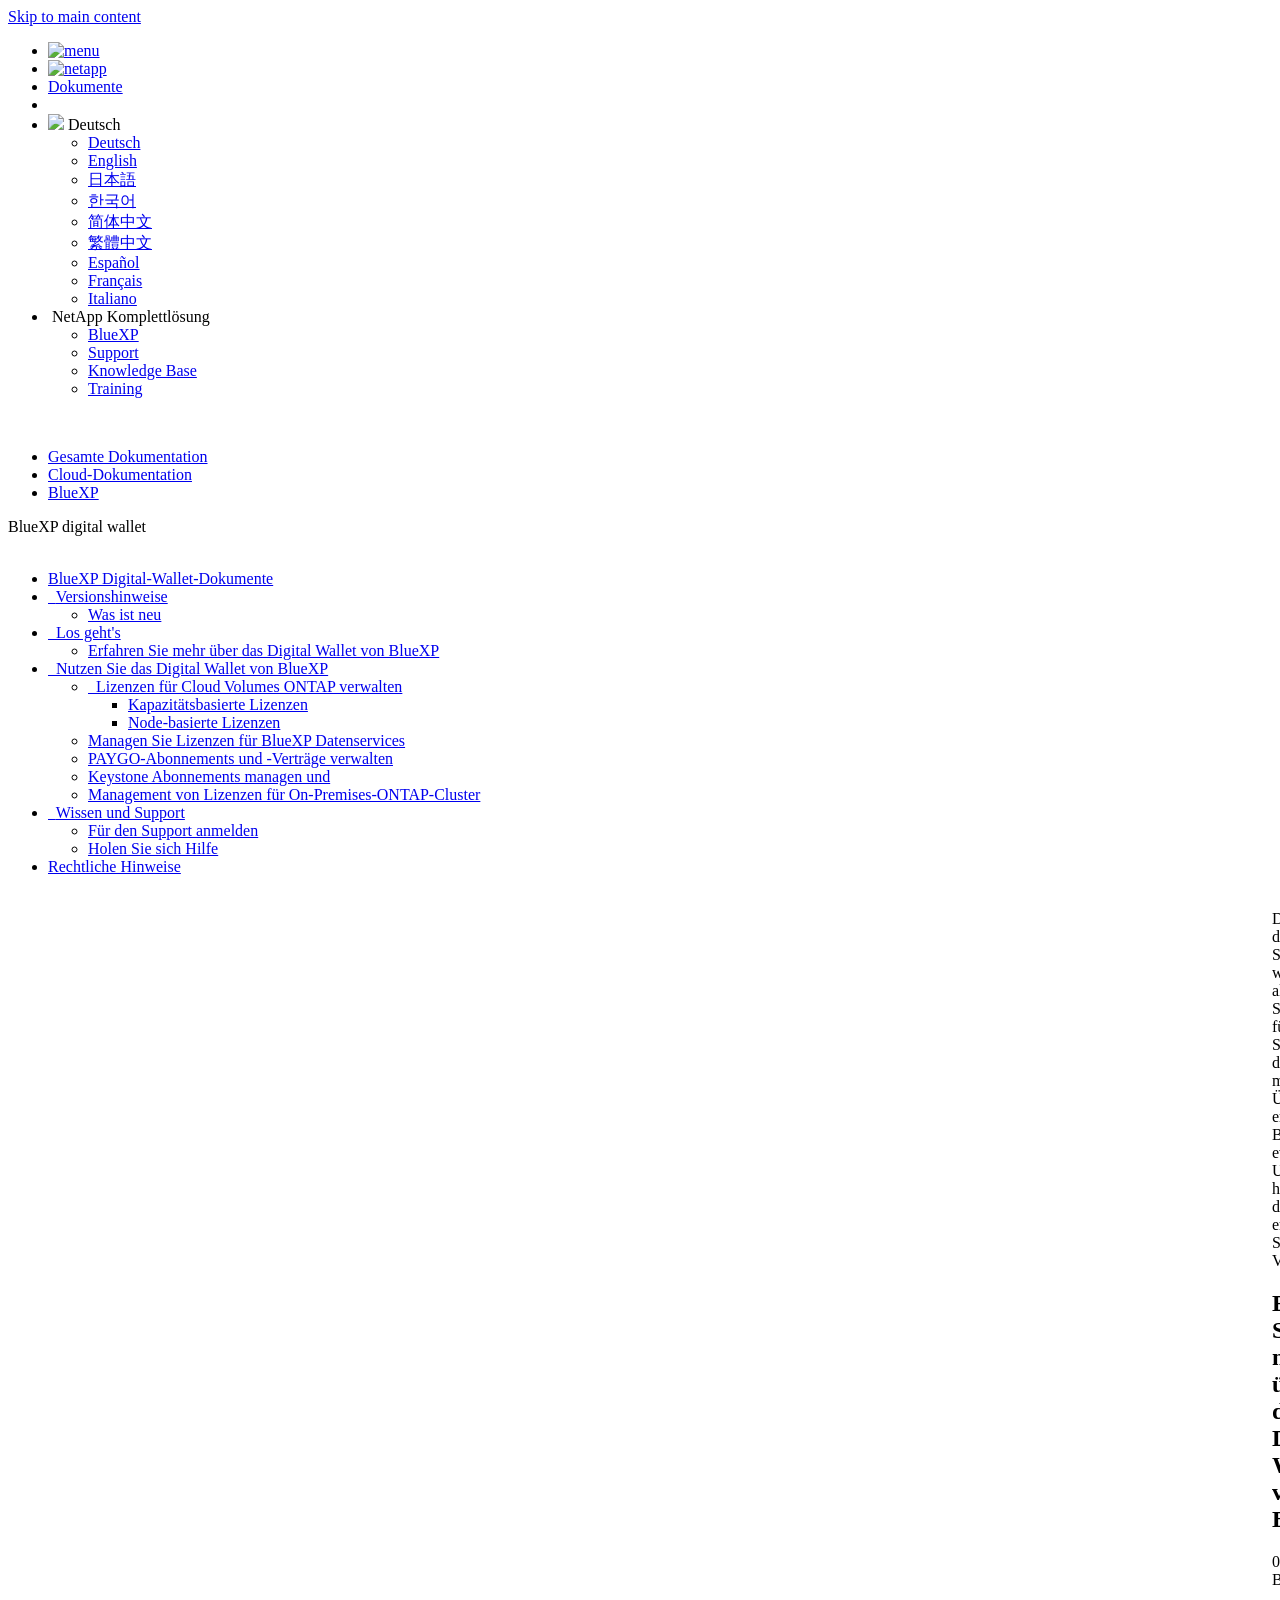
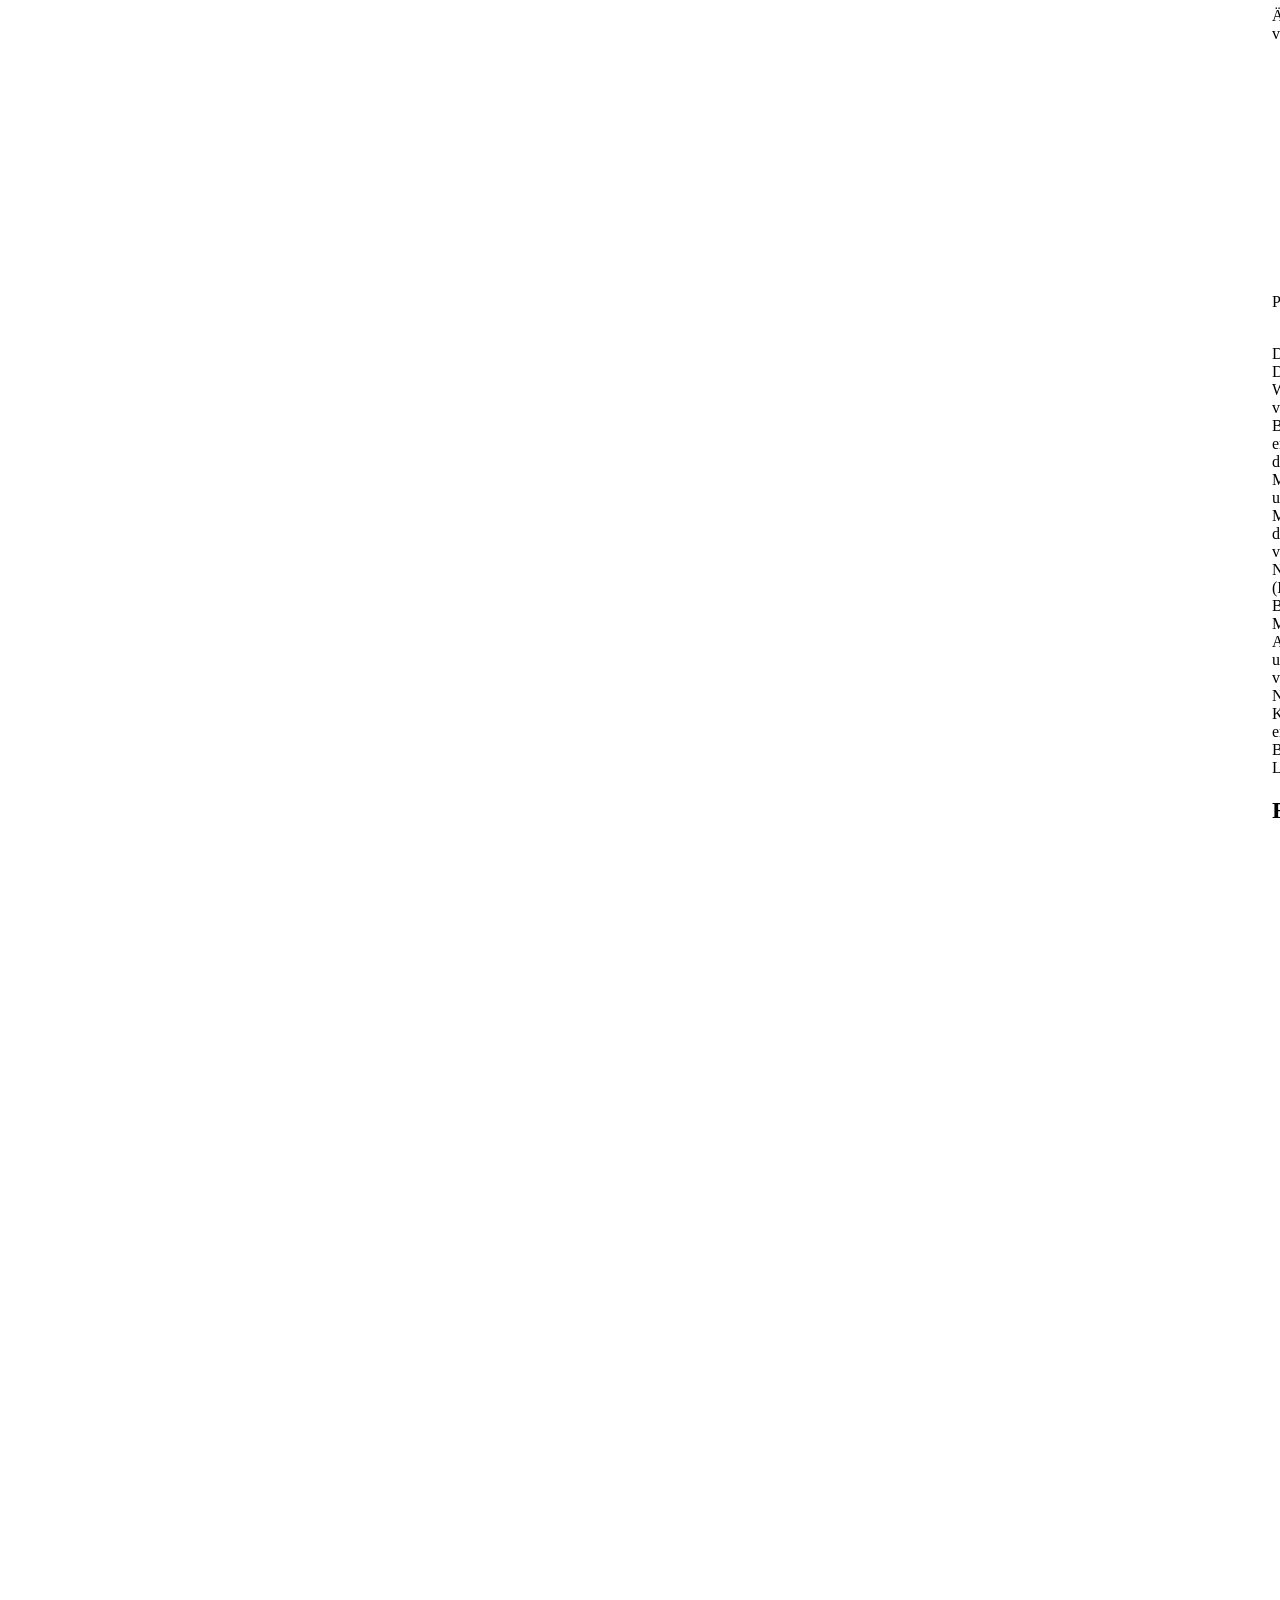
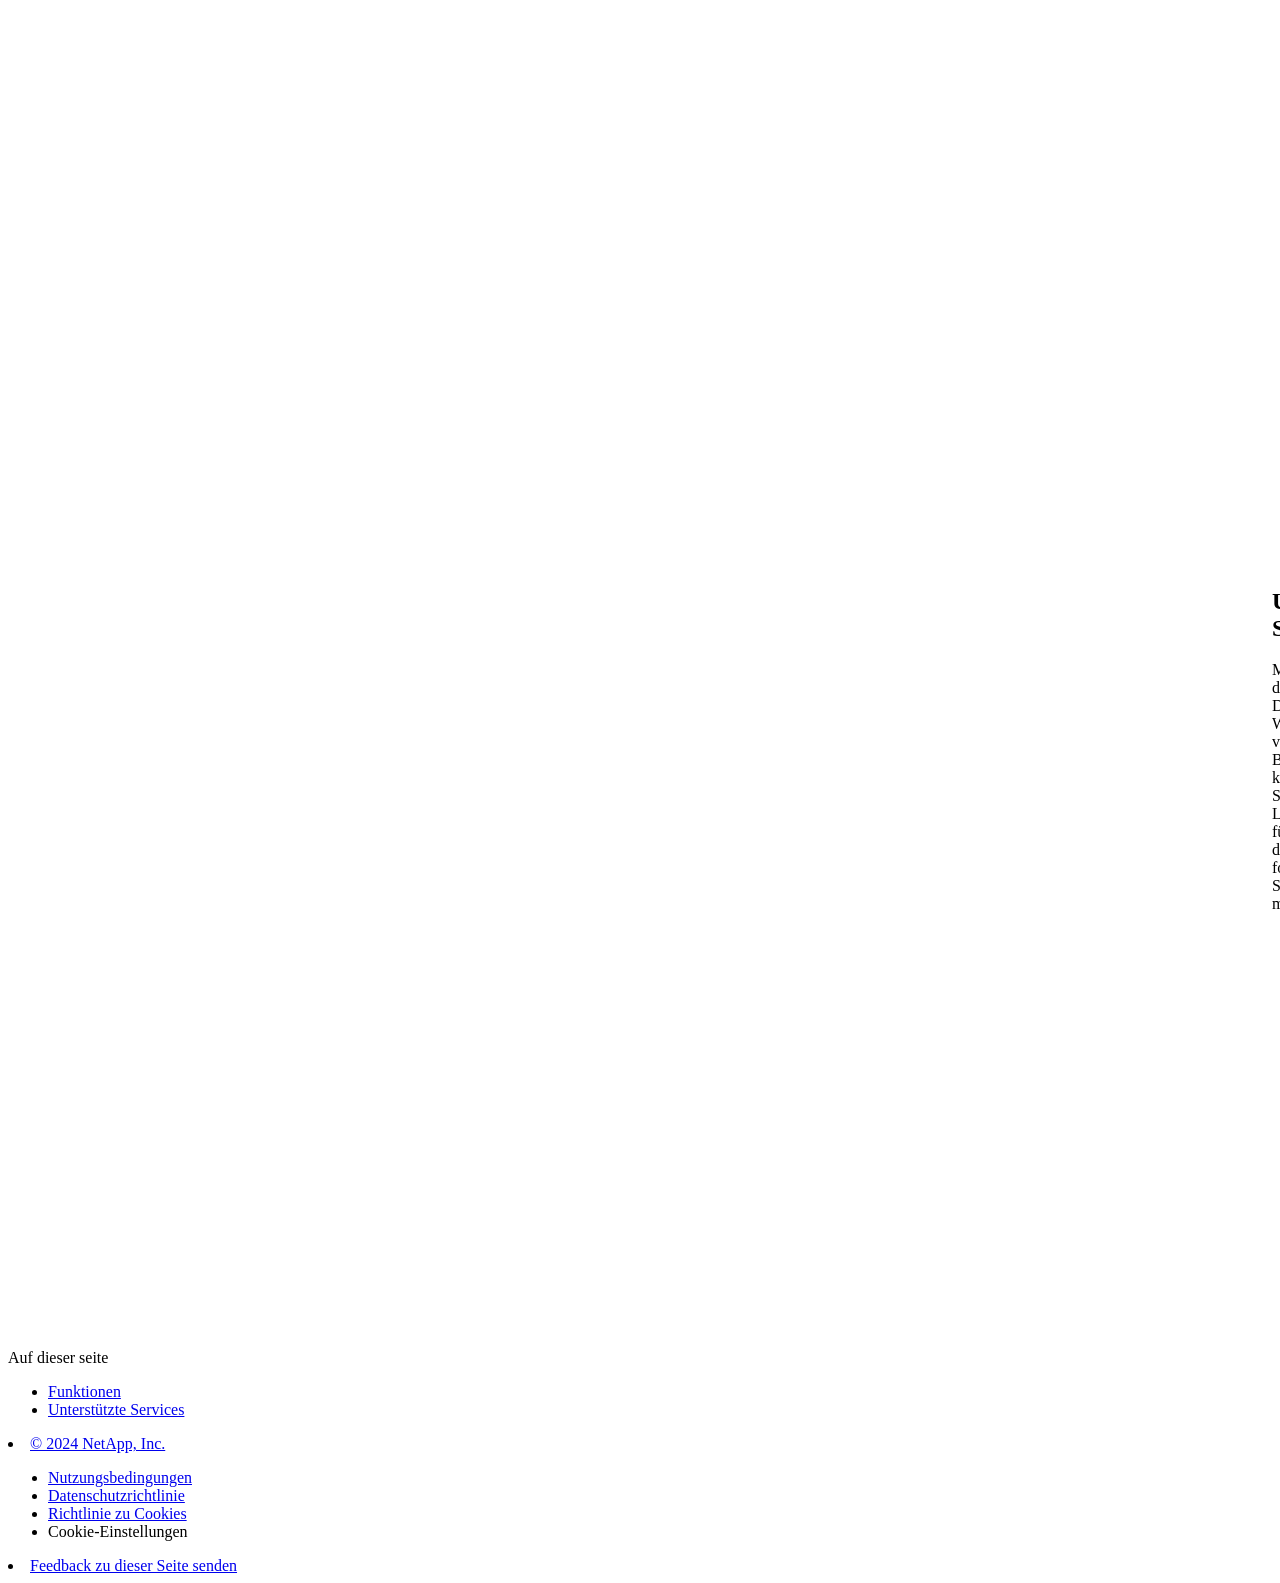
==== commit a515ece8: "Built from 4f8fc67 NetAppDocs/netappdocs-build@b78b65c3d71277b9e246d7046c70cc524d041651" ====
--- a/concept-digital-wallet.html
+++ b/concept-digital-wallet.html
@@ -22,15 +22,13 @@
 
   <!-- RSS Feed --><link rel="alternate" type="application/rss+xml" title="NetApp Documentation" href="/de-de/bluexp-digital-wallet/feed.xml"><!-- CSS Definitions: NetApp CSS should be defined after generic css -->
 
-  <!-- Elastic Search -->
-  <link rel="stylesheet" href="//cdn.jsdelivr.net/searchkit/0.10.0/theme.css">
 
   <!-- Combined CSS -->
-  <link rel="stylesheet" type="text/css" href="/de-de/bluexp-digital-wallet/css/netappdocs.css">
-
-  
-  <link rel="stylesheet" href="/de-de/bluexp-digital-wallet/css/landing-page.css" type="text/css">
-  <link rel="stylesheet" href="/de-de/bluexp-digital-wallet/css/tabbed-blocks.css" type="text/css">
+  <link rel="stylesheet" type="text/css" href="/de-de/bluexp-digital-wallet/css/ie-netappdocs.css">
+
+  
+  <link rel="stylesheet" href="/de-de/bluexp-digital-wallet/css/ie-landing-page.css" type="text/css">
+  <link rel="stylesheet" href="/de-de/bluexp-digital-wallet/css/ie-tabbed-blocks.css" type="text/css">
   <!-- Canonical url -->
   <link rel="canonical" href="https://docs.netapp.com/de-de/bluexp-digital-wallet/concept-digital-wallet.html" />
   <link rel="alternate" hreflang="x-default" href="https://docs.netapp.com/us-en/bluexp-digital-wallet/concept-digital-wallet.html" />
@@ -43,114 +41,48 @@
   <link rel="alternate" hreflang="es" href="https://docs.netapp.com/es-es/bluexp-digital-wallet/concept-digital-wallet.html" />
   <link rel="alternate" hreflang="fr" href="https://docs.netapp.com/fr-fr/bluexp-digital-wallet/concept-digital-wallet.html" />
   <link rel="alternate" hreflang="it" href="https://docs.netapp.com/it-it/bluexp-digital-wallet/concept-digital-wallet.html" />
-  <link rel='stylesheet' href='/de-de/bluexp-digital-wallet/css/na-feature.css' type='text/css'><!-- Top level site integrations --><script>
-    function addAdobeLaunch(adobeId) {
-      var head = document.getElementsByTagName('head')[0];
-      var adobe = document.createElement("script");
-      adobe.type = "text/plain";
-      adobe.className = "optanon-category-C0002";
-      adobe.src = "//assets.adobedtm.com/60287eadf1ee/c284da483c83/"+adobeId+".min.js";
-      head.appendChild(adobe);
-    }
-
-    function addGoogleAnalytics(gtagId) {
-      var google = document.createElement("script");
-      google.type = "text/plain";
-      google.className = "optanon-category-C0002";
-      google.src = "https://www.googletagmanager.com/gtag/js?id="+gtagId;
-      var head = document.getElementsByTagName('head')[0];
-      head.appendChild(google);
-
-      window.dataLayer = window.dataLayer || [];
-      function gtag(){dataLayer.push(arguments);}
-      gtag('js', new Date());
-      gtag('config', gtagId);
-    }
-
-    function addConsent(consentId) {
-      var head = document.getElementsByTagName('head')[0];
-      var onetrustConsent = document.createElement("script");
-      onetrustConsent.type = "text/javascript";
-      onetrustConsent.src = "https://cdn.cookielaw.org/consent/"+consentId+"/OtAutoBlock.js";
-      head.appendChild(onetrustConsent);
-
-      var onetrustScript = document.createElement("script");
-      onetrustScript.type = "text/javascript";
-      onetrustScript.src = "https://cdn.cookielaw.org/scripttemplates/otSDKStub.js";
-      onetrustScript.charset = "UTF-8";
-      onetrustScript.dataset.documentLanguage = "true";
-      onetrustScript.dataset.domainScript = consentId;
-      head.appendChild(onetrustScript);
-    }addConsent("72570c5c-fe30-465f-b0e0-b77f7fb4ae34");
-    addAdobeLaunch("launch-e9ff3acac59f");
-    addGoogleAnalytics("UA-81697994-3");function OptanonWrapper() { }
+  <!-- Top level site integrations -->
+<script type="text/javascript" src="https://cdn.cookielaw.org/consent/72570c5c-fe30-465f-b0e0-b77f7fb4ae34/OtAutoBlock.js"></script>
+    <script type="text/javascript" src="https://cdn.cookielaw.org/scripttemplates/otSDKStub.js" charset="UTF-8" data-document-language="true" data-domain-script="72570c5c-fe30-465f-b0e0-b77f7fb4ae34"></script>
+    <script type="text/javascript">function OptanonWrapper() { }</script>
+    <script type="text/plain" class="optanon-category-C0002" src="https://assets.adobedtm.com/60287eadf1ee/c284da483c83/launch-e9ff3acac59f.min.js"></script>
+    <script class="optanon-category-C0001">(function(w,d,s,l,i){w[l]=w[l]||[];w[l].push({'gtm.start':
+        new Date().getTime(),event:'gtm.js'});var f=d.getElementsByTagName(s)[0],
+        j=d.createElement(s),dl=l!='dataLayer'?'&l='+l:'';j.setAttributeNode(d.createAttribute('data-ot-ignore'));j.setAttribute('class','optanon-category-C0001');j.async=true;
+        j.src='https://www.googletagmanager.com/gtm.js?id='+i+dl+'';f.parentNode.insertBefore(j,f);
+        })(window,document,'script','dataLayer','GTM-MD73T9M');</script>
+
+  <script src="https://cdnjs.cloudflare.com/ajax/libs/jquery/2.1.4/jquery.min.js"></script>
+  
+  <script>
+    $(document).ready(function() {
+      const MASTHEAD_OFFSET = 65;
+      const SECTIONS = $("main h2, main h3");
+      // PAGE NAV - Init
+      if (SECTIONS.length == 0) {
+        // remove if there is no elements
+        /*
+        $("#ie-right-navbar").remove();
+        $("#ie-right-navbar-collapse").remove();
+        */
+      } else {
+        $(".page-nav-title").css('display', 'block');
+        for (var i = 0; i < SECTIONS.length; i++) {
+          var sectionId = $(SECTIONS[i]).attr('id');
+          var sectionName = $(SECTIONS[i]).text();
+          var subClass = $(SECTIONS[i]).is("h3") ? ' page-nav__sublink' : '';
+          $("#page-menu").append('<li class="page-nav-item"><a href="#' + sectionId + '" class="page-nav__link' + subClass + '">' + sectionName + '</a></li>');
+        }
+      }
+    });
   </script>
-  <script src="https://cdnjs.cloudflare.com/ajax/libs/jquery/2.1.4/jquery.min.js"></script>
+  
   <script src="https://cdnjs.cloudflare.com/ajax/libs/jquery-cookie/1.4.1/jquery.cookie.min.js"></script>
 
   <!-- Used for Product Family Page Sidebar Visibility --><!-- Used to import Promise for IE. Required for SearchKit -->
-  <script src="https://cdnjs.cloudflare.com/ajax/libs/bluebird/3.3.5/bluebird.min.js"></script><script src='/de-de/bluexp-digital-wallet/js/na-search.js'></script><script src='/de-de/bluexp-digital-wallet/js/na-pagenav.js'></script><script src='/de-de/bluexp-digital-wallet/js/na-utility.js'></script>
- <!--  
-  <link rel='stylesheet' href='/de-de/bluexp-digital-wallet/css/prism.css' type='text/css'>
-  <link rel='stylesheet' href='/de-de/bluexp-digital-wallet/css/prism-netapp.css' type='text/css'>
- -->
-
-  <!-- <script src='/de-de/bluexp-digital-wallet/js/na-utility.js'></script> -->
-  <script src='/de-de/bluexp-digital-wallet/js/clouddocs.js'></script>
-  <script src='/de-de/bluexp-digital-wallet/js/jquery.navgoco.min.js'></script>
-  <script src="https://maxcdn.bootstrapcdn.com/bootstrap/3.3.7/js/bootstrap.min.js" integrity="sha384-Tc5IQib027qvyjSMfHjOMaLkfuWVxZxUPnCJA7l2mCWNIpG9mGCD8wGNIcPD7Txa" crossorigin="anonymous"></script>
-  <!-- <script src='/de-de/bluexp-digital-wallet/js/toc.js'></script> -->
-  <!-- <script src='/de-de/bluexp-digital-wallet/js/customscripts.js'></script> --><script>
-      $(document).ready(function() {
-          
-          var collapseOnInit = true;
-          
-
-          var navSettings = {
-              "caretHtml": '',
-              "accordion": collapseOnInit,
-              "openClass": 'active', // open
-              "save": false, // leave false or nav highlighting doesn't work right
-              "cookie": {
-                  "name": 'navgoco',
-                  "expires": false,
-                  "path": '/'
-              },
-              "slide": {
-                  "duration": 400,
-                  "easing": 'swing'
-              }
-          };
-
-          // Initialize navgoco with default options
-          $("#mysidebar").navgoco(navSettings);
-          
-
-          $("#collapseAll").click(function(e) {
-              e.preventDefault();
-              $("#mysidebar").navgoco('toggle', false);
-          });
-
-          $("#expandAll").click(function(e) {
-              e.preventDefault();
-              $("#mysidebar").navgoco('toggle', true);
-          });
-
-          $(".sidebar-nav-container").on("scroll", function() {
-            $.cookie("sidebarScroll", $(".sidebar-nav-container").scrollTop(), {
-              path    : "/de-de/bluexp-digital-wallet"  
-            });
-          });
-          $(function() {
-            if ($.cookie("sidebarScroll")) {
-              $(".sidebar-nav-container").scrollTop($.cookie("sidebarScroll"));
-            }
-          });
-
-      });
-
-  </script>
-  <script>
+  <script src="https://cdnjs.cloudflare.com/ajax/libs/bluebird/3.3.5/bluebird.min.js"></script><script src='/de-de/bluexp-digital-wallet/js/na-search.js'></script><script src='/de-de/bluexp-digital-wallet/js/ie-clouddocs.js'></script>
+  <script src="https://maxcdn.bootstrapcdn.com/bootstrap/3.3.7/js/bootstrap.min.js" integrity="sha384-Tc5IQib027qvyjSMfHjOMaLkfuWVxZxUPnCJA7l2mCWNIpG9mGCD8wGNIcPD7Txa" crossorigin="anonymous"></script><script>
+    /*
       $(document).ready(function() {
           $("#tg-sb-link").click(function() {
               $("#tg-sb-sidebar").toggle();
@@ -160,192 +92,592 @@
               $("#tg-sb-icon").toggleClass('fa-toggle-off');
           });
       });
+      */
   </script>
   <script src='/de-de/bluexp-digital-wallet/js/custom-dropdown.js'></script>
   <script src='/de-de/bluexp-digital-wallet/js/FileSaver.min.js'></script>
   <script src='/de-de/bluexp-digital-wallet/js/jszip-utils.min.js'></script>
-  <script src='/de-de/bluexp-digital-wallet/js/jszip.min.js'></script>
-  <!-- <script src='/de-de/bluexp-digital-wallet/js/pdf-ux.js'></script> -->
-</head>
+  <script src='/de-de/bluexp-digital-wallet/js/jszip.min.js'></script><script src='/de-de/bluexp-digital-wallet/js/ie-pdf-ux.js'></script></head>
 
 
   <body class role="document" data-flavor="">
-    <div id="page" class="n-off-canvas-menu">
-      <div class="n-off-canvas-menu__menu"><!--TODO: Add offcanvas code --></div>
-      <div class="n-off-canvas-menu__content-wrap">
-        <header class="site-header" id="banner">
-  
-  <!-- Start Page Toolbar -->
-  
-  <div class="page-nav-toolbar"><div class="page-nav-contribute"><a target="_blank" href="https://github.com/NetAppDocs/bluexp-digital-wallet.de-de/issues/new?template=new-from-page.yml&page-url=https://docs.netapp.com/de-de/bluexp-digital-wallet/concept-digital-wallet.html&page-title=Erfahren Sie mehr über das Digital Wallet von BlueXP" class="page-nav-contribute-link" role="button"><img src="/de-de/bluexp-digital-wallet/images/discuss-sm.svg" alt="" class="github-icon" />Dokumentationsänderungen beantragen</a><a target="_blank" href="https://github.com/NetAppDocs/bluexp-digital-wallet/blob/main/concept-digital-wallet.adoc" class="page-nav-contribute-link" role="button"><img src="/de-de/bluexp-digital-wallet/images/edit-sm.svg" alt="" class="github-icon" />In GitHub bearbeiten</a><a target="_blank" href="https://docs.netapp.com/us-en/contribute/" class="page-nav-contribute-link"  ><img src="/de-de/bluexp-digital-wallet/images/article-sm.svg" alt="" class="github-icon" />Leitfaden für Beitragende</a></div>
-    <div class="page-nav-container">
-      <nav class="page-nav-fixed">
-        <div class="page-nav-title">AUF DIESER SEITE</div>
-        <div class="page-nav-links">
-          <ul class="page-nav-inner" id="page-menu"></ul>
-        </div>
-      </nav>
-    </div>
-  </div>
-  
-  
-  <!-- Start top_hat -->
-  <div class="n-top-hat">
-    <div class="n-container">
-      <div class="n-top-hat__cross-property-nav">
-        <ul class="n-top-hat__list">
-          <li class="n-top-hat__list-item">
-            <a href="https://www.netapp.com/products-a-z/" class="n-top-hat__link">Produkt und Lösungen</a>
-          </li>
-          <li class="n-top-hat__list-item">
-            <a href="https://www.netapp.com/support-and-training/netapp-university/" class="n-top-hat__link">Support und Schulung</a>
-          </li>
-          <li class="n-top-hat__list-item">
-            <a href="https://cloud.netapp.com" class="n-top-hat__link">Cloud Central</a>
-          </li>
-          <li class="n-top-hat__list-item">
-            <a href="https://community.netapp.com/" class="n-top-hat__link">Community</a>
-          </li>
-          <li class="n-top-hat__list-item">
-            <a href="https://blog.netapp.com/" class="n-top-hat__link">Blog</a>
-          </li>
-          <li class="n-top-hat__list-item">
-            <a href="https://customers.netapp.com/en/" class="n-top-hat__link">Kundenberichte</a>
-          </li>
-        </ul>
-      </div>
-      <div class="n-top-hat__utils">
-        <ul class="n-top-hat__list">
-          <li class="n-top-hat__list-item">
-            <a href="https://www.netapp.com/company/contact-us/" target="_self" class="n-top-hat__link" data-ntap-ui="contact-us">Kontakt</a>
-          </li>
-        </ul>
-      </div>
-    </div>
-  </div>
-  <!-- End top_hat -->
-
-  <!-- Start property bar -->
-  <style>
-    .n-property-navigation-bar__menus--desktop-experience .n-menu--mega__default-content__heading span {
-    color: #34B0FF;
-    }
-  </style>
-  <div class="n-property-bar " data-ntap-ui="sticky-nav">
-    <div class="n-property-bar__inner-wrap">
-      <div class="n-property-bar__menu-toggle">
-        <a href="#" class="n-property-bar__menu-toggle-link">
-          <span class="n-property-bar__menu-toggle-text">Menu</span>
-          <svg class="n-icon-bars n-property-bar__menu-toggle-icon" aria-labelledby="title">
-            <title>bars</title>
-            <use xlink:href="/de-de/bluexp-digital-wallet/images/sprite.svg#bars"></use>
-          </svg>
-        </a>
-      </div>
-      <div class="n-property-bar__property-mark ">
-        <a href="https://www.netapp.com" class="n-property-bar__property-link">
-          <div class="n-property-bar__logo">
-            <svg class="n-icon-netapp-mark n-icon-netapp-mark n-property-bar__netapp-mark-icon" aria-labelledby="title">
-              <title>netapp-mark</title>
-              <use xlink:href="/de-de/bluexp-digital-wallet/images/sprite.svg#netapp-mark"></use>
-            </svg>
-            <svg class="n-icon-netapp-logo n-property-bar__logo-svg" aria-labelledby="title">
-              <title>netapp-logo</title>
-              <use xlink:href="/de-de/bluexp-digital-wallet/images/sprite.svg#netapp-logo"></use>
-            </svg>
-          </div>
-        </a>
-      </div>
-
-      
-      
-      
-      <div class="search-property-bar">
-        <div id="search-demo-container" class="searchbox n-property-bar__search">
-          <div id="react-search" 
-          data-search-html="/de-de/bluexp-digital-wallet/search.html"
-          data-type="widget" 
-          data-placeholder="Dokumentation durchsuchen"
-          data-no-results-found="Keine Ergebnisse für {query} gefunden"
-          data-did-you-mean="Nach {suggestion} suchen."
-          data-no-results-found-did-you-mean="Keine Ergebnisse für {query} gefunden. Meinten Sie {suggestion}?"
-          data-results-found="{hitCount} Ergebnisse gefunden"
-          data-error-message="Beim Abrufen Ihrer Ergebnisse ist leider ein Problem aufgetreten. Bitte versuchen Sie es erneut."
-          data-error-reset="Suche zurücksetzen"
-          data-sk-es-pf-indexes=""
-          data-flavor=""></div>
-          <button class="n-property-bar__search-toggle-button" type="button">
-            <svg class="n-icon-search n-property-bar__search-toggle-button-icon" aria-labelledby="title">
-              <title>search</title>
-              <use xmlns:xlink="http://www.w3.org/1999/xlink" xlink:href="/de-de/bluexp-digital-wallet/images/sprite.svg#search"></use>
-            </svg>
-          </button>
-        </div>
-      </div>
-      
-    </div>
-  </div>
-  <div class="n-property-bar__toolbar">
-    <!-- Start Language Selector --><div id="language-dropdown" class="custom-dropdown custom-dropdown-lang">
-      <div class="custom-dropdown-select custom-dropdown-select-lang">
-      <span class="lang-name">Deutsch</span>
-          <svg class="n-globe__icon" aria-labelledby="title">
-            <title>globe</title>
-            <use xmlns:xlink="http://www.w3.org/1999/xlink" xlink:href="/de-de/bluexp-digital-wallet/images/sprite.svg#globe"></use>
-          </svg>
-        </button>
-      </div>
-
-      <ul class="custom-dropdown-menu"><li>
-          <a href="https://docs.netapp.com/de-de/bluexp-digital-wallet/concept-digital-wallet.html" target="_self"><span translate="no" class="notranslate">Deutsch</span></a>
-        </li><li>
-          <a href="https://docs.netapp.com/us-en/bluexp-digital-wallet/concept-digital-wallet.html" target="_self"><span translate="no" class="notranslate">English</span></a>
-        </li><li>
-          <a href="https://docs.netapp.com/ja-jp/bluexp-digital-wallet/concept-digital-wallet.html" target="_self"><span translate="no" class="notranslate">日本語</span></a>
-        </li><li>
-          <a href="https://docs.netapp.com/ko-kr/bluexp-digital-wallet/concept-digital-wallet.html" target="_self"><span translate="no" class="notranslate">한국어</span></a>
-        </li><li>
-          <a href="https://docs.netapp.com/zh-cn/bluexp-digital-wallet/concept-digital-wallet.html" target="_self"><span translate="no" class="notranslate">简体中文</span></a>
-        </li><li>
-          <a href="https://docs.netapp.com/zh-tw/bluexp-digital-wallet/concept-digital-wallet.html" target="_self"><span translate="no" class="notranslate">繁體中文</span></a>
-        </li><li>
-          <a href="https://docs.netapp.com/es-es/bluexp-digital-wallet/concept-digital-wallet.html" target="_self"><span translate="no" class="notranslate">Español</span></a>
-        </li><li>
-          <a href="https://docs.netapp.com/fr-fr/bluexp-digital-wallet/concept-digital-wallet.html" target="_self"><span translate="no" class="notranslate">Français</span></a>
-        </li><li>
-          <a href="https://docs.netapp.com/it-it/bluexp-digital-wallet/concept-digital-wallet.html" target="_self"><span translate="no" class="notranslate">Italiano</span></a>
-        </li></ul>
-    </div>
-    <!-- End Language Selector -->
-
-    <div class="n-property-bar__cta"></div>
-  </div>
-  <!-- End property bar -->
-</header>
-
+    <div class="skip-to-main">
+      <a href="#main" >Skip to main content</a>
+    </div><noscript><iframe src="https://www.googletagmanager.com/ns.html?id=GTM-MD73T9M"
+      height="0" width="0" style="display:none;visibility:hidden"></iframe></noscript><div id="page" class="">
+      <div id="ie-phone-menu" class=""></div>
+      <div id="ie-content-wrap" class="">
+        <nav id="ie-new-header">
+    <ul>
+        <li id="ie-phone-menu-button">
+            <a href="#">
+                <image id="" src="/de-de/bluexp-digital-wallet/images/hamburger.svg" alt="menu" />
+            </a>
+        </li>
+
+        <li>
+            <a href="https://www.netapp.com/de/index.aspx">
+                <image id="ie-header-logo" src="/de-de/bluexp-digital-wallet/images/netapp_logo.svg" alt="netapp" />
+            </a>
+        </li>
+        <li id="ie-header-docs">
+            <a href="https://www.netapp.com/de/support-and-training/documentation/">Dokumente</a>
+        </li>
+
+        <!-- Empty container to push header left with or without lang selector -->
+        <li id="empty-container" style="margin-left: auto">
+        </li>
+        <!-- Start Language Selector --><li id="ie-language-dropdown">
+            <div id="language-dropdown" class="custom-dropdown custom-dropdown-lang">
+                <div class="custom-dropdown-select custom-dropdown-select-lang">
+                    <img src="/de-de/bluexp-digital-wallet/images/language_white_24dp.svg" class="n-globe__icon" />
+                    <span class="lang-name">Deutsch</span>
+                    <img src="/de-de/bluexp-digital-wallet/images/dropdown-arrow.svg" alt="" class="custom-icon chevrondown header invisible" />
+                    <img src="/de-de/bluexp-digital-wallet/images/dropdown-arrow.svg" alt="" class="custom-icon chevronup header" />
+                    </button>
+                </div>
+
+                <ul class="custom-dropdown-menu"><li>
+                        <a href="https://docs.netapp.com/de-de/bluexp-digital-wallet/concept-digital-wallet.html"
+                            target="_self"><span translate="no" class="notranslate">Deutsch</span></a>
+                    </li><li>
+                        <a href="https://docs.netapp.com/us-en/bluexp-digital-wallet/concept-digital-wallet.html"
+                            target="_self"><span translate="no" class="notranslate">English</span></a>
+                    </li><li>
+                        <a href="https://docs.netapp.com/ja-jp/bluexp-digital-wallet/concept-digital-wallet.html"
+                            target="_self"><span translate="no" class="notranslate">日本語</span></a>
+                    </li><li>
+                        <a href="https://docs.netapp.com/ko-kr/bluexp-digital-wallet/concept-digital-wallet.html"
+                            target="_self"><span translate="no" class="notranslate">한국어</span></a>
+                    </li><li>
+                        <a href="https://docs.netapp.com/zh-cn/bluexp-digital-wallet/concept-digital-wallet.html"
+                            target="_self"><span translate="no" class="notranslate">简体中文</span></a>
+                    </li><li>
+                        <a href="https://docs.netapp.com/zh-tw/bluexp-digital-wallet/concept-digital-wallet.html"
+                            target="_self"><span translate="no" class="notranslate">繁體中文</span></a>
+                    </li><li>
+                        <a href="https://docs.netapp.com/es-es/bluexp-digital-wallet/concept-digital-wallet.html"
+                            target="_self"><span translate="no" class="notranslate">Español</span></a>
+                    </li><li>
+                        <a href="https://docs.netapp.com/fr-fr/bluexp-digital-wallet/concept-digital-wallet.html"
+                            target="_self"><span translate="no" class="notranslate">Français</span></a>
+                    </li><li>
+                        <a href="https://docs.netapp.com/it-it/bluexp-digital-wallet/concept-digital-wallet.html"
+                            target="_self"><span translate="no" class="notranslate">Italiano</span></a>
+                    </li></ul>
+            </div>
+            </li>
+        <!-- End Language Selector -->
+
+
+        <li id="ie-allnetapp">
+            <div id="allnetapp-dropdown" class="custom-dropdown custom-dropdown-allnetapp">
+                <div class="custom-dropdown-select custom-dropdown-select-allnetapp">
+                    <img src="/de-de/bluexp-digital-wallet/images/apps_white_24dp.svg" alt="" class="allnetapp-icon" />
+                    <span class="allnetapp-name">NetApp Komplettlösung</span>
+                    <img src="/de-de/bluexp-digital-wallet/images/dropdown-arrow.svg" alt="" class="custom-icon chevrondown header invisible" />
+                    <img src="/de-de/bluexp-digital-wallet/images/dropdown-arrow.svg" alt="" class="custom-icon chevronup header" />
+                    </button>
+                </div>
+
+                <ul class="custom-dropdown-menu allnetapp-dropdown">
+                    <li>
+                        <a href="https://bluexp.netapp.com/de/"
+                            target="_self"><span translate="no" class="notranslate">BlueXP</span></a>
+                    </li>
+                    <li>
+                        <a href="https://mysupport.netapp.com/site/"
+                            target="_self"><span translate="no" class="notranslate">Support</span></a>
+                    </li>
+                    <li>
+                        <a href="https://kb.netapp.com/"
+                            target="_self"><span translate="no" class="notranslate">Knowledge Base</span></a>
+                    </li>
+                    <li>
+                        <a href="https://www.netapp.com/de/support-and-training/netapp-learning-services/"
+                            target="_self"><span translate="no" class="notranslate">Training</span></a>
+                    </li>
+                </ul>
+            </div>
+
+        </li>
+
+    </ul>
+</nav>
 
         <main id="n-main-content" class="n-main-content">
           <!-- Start Documentation Content -->
 <div class="ie-main">
-  <!-- Sidebar Column -->
-  
-  <div class="col-md-3" id="sidebar-height">
-      <button id="btn-sidebar-collapse" onclick="hideSidebar()"><img src="/de-de/bluexp-digital-wallet/images/collapse.png" alt="Navigationsbereich reduzieren"></button>
-      <div class="n-pdf-header">
-  <a id="toggleButtonPdf" class="n-pdf-button" type="button">
-    <img src="/de-de/bluexp-digital-wallet/images/pdf.png" alt="" width="16" height="16"/>verfügbare PDFs<span>
-    </span>
-  </a>
-</div>
-<div class="n-pdf-body-container">
-  <ul id="toggleContainerPdf" class="n-pdf-body" style="display:none;"><li class="pdf-ux-container">
+
+<div id="ie-new-sidebar-collapse" style="display: none">
+    <img id="sidebar-expand" class="ie-searchbox-icon" src="/de-de/bluexp-digital-wallet/images/double_arrow.svg" alt="" />
+</div>
+<div id="ie-new-sidebar">
+    <div id="ie-product-identity-lockup">
+        <div id="sidebar-collapse" class="">
+            <img src="/de-de/bluexp-digital-wallet/images/double_arrow.svg" alt="" />
+        </div>
+        <div id="ie-breadcrumb" class="">
+  <ul class="ie-breadcrumb">
+    <li class="">
+      <a href="https://docs.netapp.com">Gesamte Dokumentation</a>
+    </li>
+    
+    
+    <li class="">
+      <a href="https://docs.netapp.com/us-en/cloud/">Cloud-Dokumentation</a>
+    </li>
+    
+
+    
+    <li class="">
+      <a href="https://docs.netapp.com/de-de/bluexp-family/">
+        BlueXP
+      </a>
+    </li>
+    
+  </ul>
+  
+  <div class="ie-product-name" >
+    <!--<a href="/de-de/bluexp-digital-wallet/">-->
+      BlueXP digital wallet
+    <!--</a>-->
+  </div>
+</div>
+
+            
+
         
         
+
+<div id="ie-searchbox" class="ie-searchbox-sidebar ">
+    <img class="ie-searchbox-icon" src="/de-de/bluexp-digital-wallet/images/loupe.svg" alt=""/>
+    <div id="react-search" 
+        data-search-html="/de-de/bluexp-digital-wallet/search.html" 
+        data-type="widget"
+        data-placeholder="Dokumentation durchsuchen"
+        data-no-results-found="Keine Ergebnisse gefunden für {query}"
+        data-did-you-mean="Suchen Sie nach {suggestion}."
+        data-no-results-found-did-you-mean="Es wurden keine Ergebnisse für {query} gefunden. Meinten Sie {suggestion}?"
+        data-results-found="{hitCount} Ergebnisse gefunden"
+        data-error-message="Es ist ein Fehler aufgetreten. Bitte versuchen Sie es erneut."
+        data-error-reset="Suche zurücksetzen"
+        data-sk-es-pf-indexes="" 
+        data-flavor="">
+    </div>
+</div>
         
-        <a target="_blank" href="/de-de/bluexp-digital-wallet/pdfs/fullsite-sidebar/BlueXP_Digital_Wallet___Dokumentation.pdf" >
-          <img src="/de-de/bluexp-digital-wallet/images/pdf.png" alt="" width="16" height="16"/>PDF dieser Dokumentationsseite</a>
-
-
+    </div>
+    <div id="ie-new-toc"><script>
+  let sidebarAccordion = true;
+
+  /* specific css rules for Mac */
+  if(navigator.platform.match('Mac') !== null) {
+    document.body.setAttribute('class', 'OSX');
+  }
+
+</script>
+
+<div id="ie-sidebar-container">
+  <ul id="ie-sidebar-list" ><li 
+      data-pdf-exists="true" 
+      data-pdf-filename="BlueXP Digital-Wallet-Dokumente"
+      data-li-level="1#" 
+      class="   "
+      dale-page-url="/concept-digital-wallet.html" 
+      dale-entry-url="/index.html" 
+    ><a class="ie-sidebar-menuitem-1 " href="/de-de/bluexp-digital-wallet/index.html">
+        BlueXP Digital-Wallet-Dokumente
+      </a></li><li 
+      data-pdf-exists="true" 
+      data-pdf-filename="Versionshinweise"
+      data-li-level="1" 
+      class=" sidebar-folder    "
+      dale-page-url="/concept-digital-wallet.html" 
+      dale-entry-url="" 
+    ><a class="ie-sidebar-menuitem-1  ie-sidebar-button " href="#">
+        <img class="ie-sidebar-icon ie-sidebar-button open" src="/de-de/bluexp-digital-wallet/images/link_expand.svg" alt="" />
+        <img class="ie-sidebar-icon ie-sidebar-button close" src="/de-de/bluexp-digital-wallet/images/link_collapse.svg" alt="" />
+        <!--<div class="" style="display: inline;"> Versionshinweise</div>-->
+         Versionshinweise
+      </a>
+      <ul class="">
+        <li 
+      data-pdf-exists="true" 
+      data-pdf-filename="Was ist neu"
+      data-li-level="2#" 
+      class="   "
+      dale-page-url="/concept-digital-wallet.html" 
+      dale-entry-url="/whats-new.html" 
+    ><a class="ie-sidebar-menuitem-2 " href="/de-de/bluexp-digital-wallet/whats-new.html">
+        Was ist neu
+      </a></li></ul></li><li 
+      data-pdf-exists="true" 
+      data-pdf-filename="Los geht's"
+      data-li-level="1" 
+      class=" sidebar-folder    "
+      dale-page-url="/concept-digital-wallet.html" 
+      dale-entry-url="" 
+    ><a class="ie-sidebar-menuitem-1  ie-sidebar-button " href="#">
+        <img class="ie-sidebar-icon ie-sidebar-button open" src="/de-de/bluexp-digital-wallet/images/link_expand.svg" alt="" />
+        <img class="ie-sidebar-icon ie-sidebar-button close" src="/de-de/bluexp-digital-wallet/images/link_collapse.svg" alt="" />
+        <!--<div class="" style="display: inline;"> Los geht's</div>-->
+         Los geht's
+      </a>
+      <ul class="">
+        <li 
+      data-pdf-exists="true" 
+      data-pdf-filename="Erfahren Sie mehr über das Digital Wallet von BlueXP"
+      data-li-level="2#" 
+      class="  ie-sidebar-selected    "
+      dale-page-url="/concept-digital-wallet.html" 
+      dale-entry-url="/concept-digital-wallet.html" 
+    ><a class="ie-sidebar-menuitem-2 " href="/de-de/bluexp-digital-wallet/concept-digital-wallet.html">
+        Erfahren Sie mehr über das Digital Wallet von BlueXP
+      </a></li></ul></li><li 
+      data-pdf-exists="true" 
+      data-pdf-filename="Nutzen Sie das Digital Wallet von BlueXP"
+      data-li-level="1" 
+      class=" sidebar-folder    "
+      dale-page-url="/concept-digital-wallet.html" 
+      dale-entry-url="" 
+    ><a class="ie-sidebar-menuitem-1  ie-sidebar-button " href="#">
+        <img class="ie-sidebar-icon ie-sidebar-button open" src="/de-de/bluexp-digital-wallet/images/link_expand.svg" alt="" />
+        <img class="ie-sidebar-icon ie-sidebar-button close" src="/de-de/bluexp-digital-wallet/images/link_collapse.svg" alt="" />
+        <!--<div class="" style="display: inline;"> Nutzen Sie das Digital Wallet von BlueXP</div>-->
+         Nutzen Sie das Digital Wallet von BlueXP
+      </a>
+      <ul class="">
+        <li 
+      data-pdf-exists="true" 
+      data-pdf-filename="Lizenzen für Cloud Volumes ONTAP verwalten"
+      data-li-level="2" 
+      class=" sidebar-folder    "
+      dale-page-url="/concept-digital-wallet.html" 
+      dale-entry-url="" 
+    ><a class="ie-sidebar-menuitem-2  ie-sidebar-button " href="#">
+        <img class="ie-sidebar-icon ie-sidebar-button open" src="/de-de/bluexp-digital-wallet/images/link_expand.svg" alt="" />
+        <img class="ie-sidebar-icon ie-sidebar-button close" src="/de-de/bluexp-digital-wallet/images/link_collapse.svg" alt="" />
+        <!--<div class="" style="display: inline;"> Lizenzen für Cloud Volumes ONTAP verwalten</div>-->
+         Lizenzen für Cloud Volumes ONTAP verwalten
+      </a>
+      <ul class="">
+        <li 
+      data-pdf-exists="true" 
+      data-pdf-filename="Kapazitätsbasierte Lizenzen"
+      data-li-level="3#" 
+      class="   "
+      dale-page-url="/concept-digital-wallet.html" 
+      dale-entry-url="/task-manage-capacity-licenses.html" 
+    ><a class="ie-sidebar-menuitem-3 " href="/de-de/bluexp-digital-wallet/task-manage-capacity-licenses.html">
+        Kapazitätsbasierte Lizenzen
+      </a></li><li 
+      data-pdf-exists="true" 
+      data-pdf-filename="Node-basierte Lizenzen"
+      data-li-level="3#" 
+      class="   "
+      dale-page-url="/concept-digital-wallet.html" 
+      dale-entry-url="/task-manage-node-based-licenses.html" 
+    ><a class="ie-sidebar-menuitem-3 " href="/de-de/bluexp-digital-wallet/task-manage-node-based-licenses.html">
+        Node-basierte Lizenzen
+      </a></li></ul></li><li 
+      data-pdf-exists="true" 
+      data-pdf-filename="Managen Sie Lizenzen für BlueXP Datenservices"
+      data-li-level="2#" 
+      class="   "
+      dale-page-url="/concept-digital-wallet.html" 
+      dale-entry-url="/task-manage-data-services-licenses.html" 
+    ><a class="ie-sidebar-menuitem-2 " href="/de-de/bluexp-digital-wallet/task-manage-data-services-licenses.html">
+        Managen Sie Lizenzen für BlueXP Datenservices
+      </a></li><li 
+      data-pdf-exists="true" 
+      data-pdf-filename="PAYGO-Abonnements und -Verträge verwalten"
+      data-li-level="2#" 
+      class="   "
+      dale-page-url="/concept-digital-wallet.html" 
+      dale-entry-url="/task-manage-subscriptions.html" 
+    ><a class="ie-sidebar-menuitem-2 " href="/de-de/bluexp-digital-wallet/task-manage-subscriptions.html">
+        PAYGO-Abonnements und -Verträge verwalten
+      </a></li><li 
+      data-pdf-exists="true" 
+      data-pdf-filename="Keystone Abonnements managen und"
+      data-li-level="2#" 
+      class="   "
+      dale-page-url="/concept-digital-wallet.html" 
+      dale-entry-url="/task-manage-keystone.html" 
+    ><a class="ie-sidebar-menuitem-2 " href="/de-de/bluexp-digital-wallet/task-manage-keystone.html">
+        Keystone Abonnements managen und
+      </a></li><li 
+      data-pdf-exists="true" 
+      data-pdf-filename="Management von Lizenzen für On-Premises-ONTAP-Cluster"
+      data-li-level="2#" 
+      class="   "
+      dale-page-url="/concept-digital-wallet.html" 
+      dale-entry-url="/task-manage-on-prem-clusters.html" 
+    ><a class="ie-sidebar-menuitem-2 " href="/de-de/bluexp-digital-wallet/task-manage-on-prem-clusters.html">
+        Management von Lizenzen für On-Premises-ONTAP-Cluster
+      </a></li></ul></li><li 
+      data-pdf-exists="true" 
+      data-pdf-filename="Wissen und Support"
+      data-li-level="1" 
+      class=" sidebar-folder    "
+      dale-page-url="/concept-digital-wallet.html" 
+      dale-entry-url="" 
+    ><a class="ie-sidebar-menuitem-1  ie-sidebar-button " href="#">
+        <img class="ie-sidebar-icon ie-sidebar-button open" src="/de-de/bluexp-digital-wallet/images/link_expand.svg" alt="" />
+        <img class="ie-sidebar-icon ie-sidebar-button close" src="/de-de/bluexp-digital-wallet/images/link_collapse.svg" alt="" />
+        <!--<div class="" style="display: inline;"> Wissen und Support</div>-->
+         Wissen und Support
+      </a>
+      <ul class="">
+        <li 
+      data-pdf-exists="true" 
+      data-pdf-filename="Für den Support anmelden"
+      data-li-level="2#" 
+      class="   "
+      dale-page-url="/concept-digital-wallet.html" 
+      dale-entry-url="/task-support-registration.html" 
+    ><a class="ie-sidebar-menuitem-2 " href="/de-de/bluexp-digital-wallet/task-support-registration.html">
+        Für den Support anmelden
+      </a></li><li 
+      data-pdf-exists="true" 
+      data-pdf-filename="Holen Sie sich Hilfe"
+      data-li-level="2#" 
+      class="   "
+      dale-page-url="/concept-digital-wallet.html" 
+      dale-entry-url="/task-get-help.html" 
+    ><a class="ie-sidebar-menuitem-2 " href="/de-de/bluexp-digital-wallet/task-get-help.html">
+        Holen Sie sich Hilfe
+      </a></li></ul></li><li 
+      data-pdf-exists="true" 
+      data-pdf-filename="Rechtliche Hinweise"
+      data-li-level="1#" 
+      class="   "
+      dale-page-url="/concept-digital-wallet.html" 
+      dale-entry-url="/legal-notices.html" 
+    ><a class="ie-sidebar-menuitem-1 " href="/de-de/bluexp-digital-wallet/legal-notices.html">
+        Rechtliche Hinweise
+      </a></li></ul>
+</div>
+<script>
+
+  $(".ie-sidebar-button").click(function (e) {
+    e.preventDefault();
+    e.stopPropagation();
+
+    expandedLI = $('li.ie-sidebar-expand')
+
+    const li = $(this).closest("li");
+
+    const parentsLI = $(li).parents('li');
+
+    expandedLI.map(element => {
+      if (sidebarAccordion && !li.hasClass('ie-sidebar-expand') && jQuery.inArray(expandedLI[element], parentsLI) == -1) {
+        $(expandedLI[element]).toggleClass('ie-sidebar-expand');
+        $(expandedLI[element]).children("ul").animate({ height: 'toggle' }, 400, function () {
+          $(li).children("ul").toggleClass('ie-sidebar-open');
+
+        })
+      }
+
+    })
+
+    $(li).toggleClass('ie-sidebar-expand');
+    $(li).children("ul").animate({ height: 'toggle' }, 400, function () {
+      $(li).children("ul").toggleClass('ie-sidebar-open');
+    })
+  });
+
+
+  
+    $("li.ie-sidebar-selected").parents('ul').toggleClass("ie-sidebar-open");
+    $("li.ie-sidebar-selected").toggleClass("ie-sidebar-expand")
+    $("ul.ie-sidebar-open").parent().toggleClass("ie-sidebar-expand");
+    $("li.ie-sidebar-selected").children('ul').toggleClass("ie-sidebar-open")
+  
+  
+</script>
+    </div>
+</div>
+<script>
+
+    
+    let sidebarScrollTopPosition = 0;
+    $("#ie-new-toc").on("scroll", function () {
+        if (sidebarScrollTopPosition == 0) {
+            $.cookie("sidebarScroll", $("#ie-new-toc").scrollTop(), {
+                path: "/de-de/bluexp-digital-wallet"
+            });
+        }
+
+        if ($("#ie-new-toc").scrollTop() > 0) {
+            $('#ie-product-identity-lockup').addClass('ie-addShadow');
+        } else {
+            $('#ie-product-identity-lockup').removeClass('ie-addShadow');
+        }
+    });
+
+    $(function () {
+        if ($.cookie("sidebarScroll")) {
+            $("#ie-new-toc").scrollTop($.cookie("sidebarScroll"));
+        }
+    });
+
+    function setSidebarBottom() {
+        const footerGap = PXinViewport($(".n-footer"));
+        document.getElementById("ie-new-sidebar").style.bottom = Math.max(0, footerGap) + "px";
+    }
+
+    window.onscroll = () => {
+        setSidebarBottom();
+    };
+
+    $("#sidebar-collapse").click(function (e) {
+        const sidebarWidth = $("#ie-new-sidebar").width() - $("#ie-new-sidebar-collapse").width();
+        e.preventDefault();
+        const width = $(".ie-content-pane").width();
+        const marginLeft = parseInt($(".ie-content-pane").css('marginLeft'));
+
+        if ($.cookie("sidebarScroll")) {
+            sidebarScrollTopPosition = $.cookie("sidebarScroll");
+        }
+
+        $("#ie-new-sidebar").animate({ width: 'toggle' }, 350, function () {
+            $("#ie-new-sidebar-collapse").show();
+            $("#ie-new-sidebar").removeClass("open")
+            $("#ie-new-sidebar").addClass("close")
+            $("#ie-new-sidebar").removeAttr("style")
+        });
+        $(".ie-content-pane").animate({ width: (width + sidebarWidth), marginLeft: (marginLeft - sidebarWidth) }, 350, function () {
+            resizeContent()
+        })
+
+    });
+    $("#sidebar-expand").click(function (e) {
+        const sidebarWidth = $("#ie-new-sidebar").width() - $("#ie-new-sidebar-collapse").width();
+        e.preventDefault();
+        const width = $(".ie-content-pane").width();
+        const marginLeft = parseInt($(".ie-content-pane").css('marginLeft'));
+
+        $("#ie-new-sidebar").animate({ width: 'toggle' }, 250, function () {
+            $('#ie-new-sidebar').css('display', 'flex');
+            $("#ie-new-sidebar-collapse").hide();
+            $("#ie-new-sidebar").removeClass("close")
+            $("#ie-new-sidebar").addClass("open")
+            setSidebarBottom();
+
+            if (sidebarScrollTopPosition != 0) {
+                $.cookie("sidebarScroll", sidebarScrollTopPosition, {
+                    path: "/de-de/bluexp-digital-wallet"
+                })
+                $("#ie-new-toc").scrollTop(sidebarScrollTopPosition);
+                sidebarScrollTopPosition = 0;
+            }
+        });
+        $(".ie-content-pane").animate({ width: (width - sidebarWidth), 'marginLeft': (marginLeft + sidebarWidth) }, 250, function () {
+            resizeContent()
+        })
+    });
+    function resizeContent() {
+        const sidebarWidth = $("#ie-new-sidebar").width() - $("#ie-new-sidebar-collapse").width();
+        const rightNavbarVisible =  $("#ie-right-navbar").css('display') && $("#ie-right-navbar").css('display') != 'none';
+        const sidebarVisible = $("#ie-new-sidebar").css('display') != 'none';
+        const rightNavbarWidth = $("#ie-right-navbar").width();
+        const rightNavbarCollapseWidth = $("#ie-right-navbar-collapse").width();
+        const rightNavbarCollapseVisible = $("#ie-right-navbar-collapse").css('display') && $("#ie-right-navbar-collapse").css('display') != 'none';
+        
+        if (rightNavbarVisible && sidebarVisible) {
+            $(".ie-content-pane").width(`calc(100% - ${sidebarWidth + rightNavbarWidth}px)`)
+            $(".ie-content-pane").css('marginLeft', `${sidebarWidth}px`)
+        } else if (sidebarVisible) {
+            $(".ie-content-pane").css('marginLeft', `${sidebarWidth}px`)
+            if (rightNavbarCollapseVisible) {
+                $(".ie-content-pane").width(`calc(100% - ${sidebarWidth + rightNavbarCollapseWidth}px)`)
+            } else {
+                $(".ie-content-pane").width(`calc(100% - ${$("#ie-new-sidebar").width()}px)`)
+            }
+
+        } else if (rightNavbarVisible) {
+            $(".ie-content-pane").css('marginLeft', `${$("#ie-new-sidebar-collapse").width()}px`)
+            $(".ie-content-pane").width(`calc(100% - ${rightNavbarWidth}px)`)
+        } else {
+            $(".ie-content-pane").css('marginLeft', `${$("#ie-new-sidebar-collapse").width()}px`)
+            if (rightNavbarCollapseVisible) {
+                $(".ie-content-pane").width(`calc(100% - ${rightNavbarCollapseWidth}px)`);
+            } else {
+                $(".ie-content-pane").width(`calc(100% - ${$("#ie-new-sidebar-collapse").width()}px) `);
+            }
+            
+        }
+    }
+    $(window).on("resize load", function () {
+        setSidebarBottom();
+        resizeContent()
+    });
+
+
+</script>
+
+<div class="ie-content-pane ie-component-detail-content ie-component-detail-content--show-code">
+    <!-- Begin of page container --><article class="page-content" id="main">
+      <!-- include utility.html -->
+      <div class="ie-info-disclaimer">
+    <span>
+      <div class="ie-info-disclaimer-container">
+        <div class="ie-info-disclaimer-icon">
+          <img src="/de-de/bluexp-digital-wallet/images/notification-icons.svg" class="luci-icon" alt="" />
+        </div>
+        <div class="ie-info-disclaimer-content">
+          <span> Die deutsche Sprachversion wurde als Serviceleistung für Sie durch maschinelle Übersetzung erstellt. Bei eventuellen Unstimmigkeiten hat die englische Sprachversion Vorrang. </span>
+        </div>
+        <div style="clear:both;"></div>
+      </div>
+    </span>
+  </div><div class="ie-component-detail-heading-wrap">
+  <h1 class="ie-component-detail-heading">Erfahren Sie mehr über das Digital Wallet von BlueXP</h1>
+</div>
+
+<div id="ie-byline">
+  
+<div class="page-details">
+    
+        
+            <time datetime="2024-03-07 05:32:22 +0000">03/07/2024</time>
+        
+    
+    
+        <span>Beitragende
+        </span>
+    
+    
+</div>
+<div class="page-controls">
+    <div id="contribute-dropdown" class="custom-dropdown custom-dropdown-contrib" >
+        <div class="custom-dropdown-select custom-dropdown-select-contrib">
+        <span class="contrib-name"><img src="/de-de/bluexp-digital-wallet/images/discuss-sm.svg" alt="" class="github-icon" />Änderungen vorschlagen</span>
+        <img src="/de-de/bluexp-digital-wallet/images/dropdown-arrow.svg" alt="" class="custom-icon chevrondown invisible" />
+        <img src="/de-de/bluexp-digital-wallet/images/dropdown-arrow.svg" alt="" class="custom-icon chevronup" />
+        </div>
+        <ul class="custom-dropdown-menu suggested-changes-dropdown"><li>
+                <a target="_blank" href="https://github.com/NetAppDocs/bluexp-digital-wallet.de-de/issues/new?template=new-from-page.yml&page-url=https://docs.netapp.com/de-de/bluexp-digital-wallet/concept-digital-wallet.html&page-title=Erfahren Sie mehr über das Digital Wallet von BlueXP" class="page-nav-contribute-link" role="button">Dokumentationsänderungen anfordern</a>
+            </li><li> 
+                <a target="_blank" href="https://github.com/NetAppDocs/bluexp-digital-wallet/blob/main/concept-digital-wallet.adoc" class="page-nav-contribute-link" role="button">Diese Seite bearbeiten</a>
+            </li><li><a target="_blank" href="https://docs.netapp.com/us-en/contribute/" class="page-nav-contribute-link"  >So können Sie beitragen</a></li>
+        </ul>
+    </div>
+    <div id="pdf-control-container">
+        <div class="n-pdf-header">
+            <a id="toggleButtonPdf" class="n-pdf-button" type="button">
+                <img class="adobe-icon" src="/de-de/bluexp-digital-wallet/images/pdf-icon.png" alt="" width="16" height="16"/>PDFs<img src="/de-de/bluexp-digital-wallet/images/dropdown-arrow.svg" class="custom-icon" alt="" />
+            </a>
+        </div>
+        <div class="n-pdf-body-container">
+            <ul id="toggleContainerPdf" class="n-pdf-body" style="display:none;"><li class="pdf-ux-container">
+                    
+                    
+                    
+                    <a target="_blank" class="pdf-download-link" href="/de-de/bluexp-digital-wallet/pdfs/fullsite-sidebar/BlueXP_Digital_Wallet___Dokumentation.pdf" >
+                    <img src="/de-de/bluexp-digital-wallet/images/pdf-icon.png" alt="" width="16" height="16"/>PDF dieser Dokumentationssite</a>
 
 
 
@@ -355,12 +687,37 @@
           
           
           
-          <a target="_blank" 
+          <a target="_blank" class="pdf-download-link"
+            
+              href="/de-de/bluexp-digital-wallet/pdfs/sidebar/Versionshinweise.pdf" 
+            
+          >
+            <img src="/de-de/bluexp-digital-wallet/images/pdf-icon.png" alt="" width="16" height="16"/>
+            Versionshinweise
+          </a>
+          
+
+
+        </li>
+      </ul>
+    
+
+  
+
+
+
+    
+      <ul class="subfolders" style="display:none;">
+        <li class="pdf-ux-container">
+          
+          
+          
+          <a target="_blank" class="pdf-download-link"
             
               href="/de-de/bluexp-digital-wallet/pdfs/sidebar/Los_geht_s.pdf" 
             
           >
-            <img src="/de-de/bluexp-digital-wallet/images/pdf.png" alt="" width="16" height="16"/>
+            <img src="/de-de/bluexp-digital-wallet/images/pdf-icon.png" alt="" width="16" height="16"/>
             Los geht's
           </a>
           
@@ -382,12 +739,12 @@
           
           
           
-          <a target="_blank" 
+          <a target="_blank" class="pdf-download-link"
             
               href="/de-de/bluexp-digital-wallet/pdfs/sidebar/Nutzen_Sie_das_Digital_Wallet_von_BlueXP.pdf" 
             
           >
-            <img src="/de-de/bluexp-digital-wallet/images/pdf.png" alt="" width="16" height="16"/>
+            <img src="/de-de/bluexp-digital-wallet/images/pdf-icon.png" alt="" width="16" height="16"/>
             Nutzen Sie das Digital Wallet von BlueXP
           </a>
           
@@ -398,12 +755,12 @@
           
           
           
-          <a target="_blank" 
+          <a target="_blank" class="pdf-download-link"
             
               href="/de-de/bluexp-digital-wallet/pdfs/sidebar/Lizenzen_für_Cloud_Volumes_ONTAP_verwalten.pdf" 
             
           >
-            <img src="/de-de/bluexp-digital-wallet/images/pdf.png" alt="" width="16" height="16"/>
+            <img src="/de-de/bluexp-digital-wallet/images/pdf-icon.png" alt="" width="16" height="16"/>
             Lizenzen für Cloud Volumes ONTAP verwalten
           </a>
           
@@ -440,12 +797,12 @@
           
           
           
-          <a target="_blank" 
+          <a target="_blank" class="pdf-download-link"
             
               href="/de-de/bluexp-digital-wallet/pdfs/sidebar/Wissen_und_Support.pdf" 
             
           >
-            <img src="/de-de/bluexp-digital-wallet/images/pdf.png" alt="" width="16" height="16"/>
+            <img src="/de-de/bluexp-digital-wallet/images/pdf-icon.png" alt="" width="16" height="16"/>
             Wissen und Support
           </a>
           
@@ -462,11 +819,11 @@
 
 
 </li></ul>
-  <div class="zip-pdf-link-container" style="display: none;">   
-    <a href="#" id="zipPdf">
-      <img src="/de-de/bluexp-digital-wallet/images/pdf-zip.png" alt="" width="16" height="16"/>
-      <pre>Sammlung separater PDF-Dokumente<span class="zip-size"></span></pre>
-    </a><div id="zip-link-popup" class="hide">
+            <div class="zip-pdf-link-container" style="display: none;">   
+                <a href="#" id="zipPdf">
+                <img src="/de-de/bluexp-digital-wallet/images/pdf-zip.png" alt="" width="16" height="16"/>
+                <pre>Sammlung separater PDF-Dokumente<span class="zip-size"></span></pre>
+                </a><div id="zip-link-popup" class="hide">
     <div class="inner-modal">
         <div class="downloading-progress">
             <div class="spinner"></div>
@@ -490,217 +847,55 @@
         $("#zip-link-popup .download-complete").addClass("hide");
     });
 </script></div>
-</div>
+        </div>
+    </div>        
 <script>
-  $("#toggleContainerPdf li.active:last-child").parents('ul.subfolders').toggle('display');
-  $("#toggleButtonPdf").click(function () {
+$("#toggleContainerPdf li.active:last-child").parents('ul.subfolders').toggle('display');
+$("#toggleButtonPdf").on('click', function(e){ 
+    e.stopPropagation();
     $("#toggleContainerPdf").toggle('display');
     $(".n-pdf-body-container .zip-pdf-link-container").toggle('display');
-  });
-</script><div class="prod-nav" id="product-nav">
-  <a target="_self" class="prod-fam-nav" href="https://docs.netapp.com/de-de/cloud-manager-family/"><img src="/de-de/bluexp-digital-wallet/images/left_arrow.png" alt=""><pre>Alle BlueXP-Dokumentationen</pre></a>
-</div><div class="sidebar-nav-container" id="mysidebardiv">
-  <ul id="mysidebar" class="nav"><li 
-      data-pdf-exists="true" 
-      data-pdf-filename="BlueXP Digital-Wallet-Dokumente"
-      data-li-level="1#" 
-      class=" "
-    ><a class="na-navbar-padding" href="/de-de/bluexp-digital-wallet/index.html">
-        BlueXP Digital-Wallet-Dokumente
-      </a></li><li 
-      data-pdf-exists="true" 
-      data-pdf-filename="Versionshinweise"
-      data-li-level="1#" 
-      class=" "
-    ><a class="na-navbar-padding" href="/de-de/bluexp-digital-wallet/whats-new.html">
-        Versionshinweise
-      </a></li><li 
-      data-pdf-exists="true" 
-      data-pdf-filename="Los geht's"
-      data-li-level="1" 
-      class="subfolders "
-    ><a href="#">
-        <div class="na-navbar-padding"> Los geht's</div>
-      </a>
-      <ul style="display: none;">
-        <li 
-      data-pdf-exists="true" 
-      data-pdf-filename="Erfahren Sie mehr über das Digital Wallet von BlueXP"
-      data-li-level="2#" 
-      class="  active "
-    ><a class="na-navbar-padding" href="/de-de/bluexp-digital-wallet/concept-digital-wallet.html">
-        Erfahren Sie mehr über das Digital Wallet von BlueXP
-      </a></li></ul></li><li 
-      data-pdf-exists="true" 
-      data-pdf-filename="Nutzen Sie das Digital Wallet von BlueXP"
-      data-li-level="1" 
-      class="subfolders "
-    ><a href="#">
-        <div class="na-navbar-padding"> Nutzen Sie das Digital Wallet von BlueXP</div>
-      </a>
-      <ul style="display: none;">
-        <li 
-      data-pdf-exists="true" 
-      data-pdf-filename="Lizenzen für Cloud Volumes ONTAP verwalten"
-      data-li-level="2" 
-      class="subfolders "
-    ><a href="#">
-        <div class="na-navbar-padding"> Lizenzen für Cloud Volumes ONTAP verwalten</div>
-      </a>
-      <ul style="display: none;">
-        <li 
-      data-pdf-exists="true" 
-      data-pdf-filename="Kapazitätsbasierte Lizenzen"
-      data-li-level="3#" 
-      class=" "
-    ><a class="na-navbar-padding" href="/de-de/bluexp-digital-wallet/task-manage-capacity-licenses.html">
-        Kapazitätsbasierte Lizenzen
-      </a></li><li 
-      data-pdf-exists="true" 
-      data-pdf-filename="Node-basierte Lizenzen"
-      data-li-level="3#" 
-      class=" "
-    ><a class="na-navbar-padding" href="/de-de/bluexp-digital-wallet/task-manage-node-based-licenses.html">
-        Node-basierte Lizenzen
-      </a></li></ul></li><li 
-      data-pdf-exists="true" 
-      data-pdf-filename="Managen Sie Lizenzen für BlueXP Datenservices"
-      data-li-level="2#" 
-      class=" "
-    ><a class="na-navbar-padding" href="/de-de/bluexp-digital-wallet/task-manage-data-services-licenses.html">
-        Managen Sie Lizenzen für BlueXP Datenservices
-      </a></li><li 
-      data-pdf-exists="true" 
-      data-pdf-filename="PAYGO-Abonnements und -Verträge verwalten"
-      data-li-level="2#" 
-      class=" "
-    ><a class="na-navbar-padding" href="/de-de/bluexp-digital-wallet/task-manage-subscriptions.html">
-        PAYGO-Abonnements und -Verträge verwalten
-      </a></li><li 
-      data-pdf-exists="true" 
-      data-pdf-filename="Management der Keystone Subscription Services"
-      data-li-level="2#" 
-      class=" "
-    ><a class="na-navbar-padding" href="/de-de/bluexp-digital-wallet/task-manage-keystone.html">
-        Management der Keystone Subscription Services
-      </a></li><li 
-      data-pdf-exists="true" 
-      data-pdf-filename="Management von Lizenzen für On-Premises-ONTAP-Cluster"
-      data-li-level="2#" 
-      class=" "
-    ><a class="na-navbar-padding" href="/de-de/bluexp-digital-wallet/task-manage-on-prem-clusters.html">
-        Management von Lizenzen für On-Premises-ONTAP-Cluster
-      </a></li></ul></li><li 
-      data-pdf-exists="true" 
-      data-pdf-filename="Wissen und Support"
-      data-li-level="1" 
-      class="subfolders "
-    ><a href="#">
-        <div class="na-navbar-padding"> Wissen und Support</div>
-      </a>
-      <ul style="display: none;">
-        <li 
-      data-pdf-exists="true" 
-      data-pdf-filename="Für den Support anmelden"
-      data-li-level="2#" 
-      class=" "
-    ><a class="na-navbar-padding" href="/de-de/bluexp-digital-wallet/task-support-registration.html">
-        Für den Support anmelden
-      </a></li><li 
-      data-pdf-exists="true" 
-      data-pdf-filename="Holen Sie sich Hilfe"
-      data-li-level="2#" 
-      class=" "
-    ><a class="na-navbar-padding" href="/de-de/bluexp-digital-wallet/task-get-help.html">
-        Holen Sie sich Hilfe
-      </a></li></ul></li><li 
-      data-pdf-exists="true" 
-      data-pdf-filename="Rechtliche Hinweise"
-      data-li-level="1#" 
-      class=" "
-    ><a class="na-navbar-padding" href="/de-de/bluexp-digital-wallet/legal-notices.html">
-        Rechtliche Hinweise
-      </a></li></ul>
-</div>
+});
+
+//hide is by clicking outside pdfcontainer
+$(document).on('click', function (e) {
+    if ($('#toggleContainerPdf').is(':visible') && !$('.n-pdf-body-container').is(e.target) && !$('.n-pdf-body-container').has(e.target).length)  {
+        
+        $("#toggleContainerPdf").toggle('display');
+        $(".n-pdf-body-container .zip-pdf-link-container").toggle('display');
+        $("#toggleButtonPdf").removeClass("active");
+    }
+});
+</script>
 <script>
-  window.onscroll = () => {
-    const value = -40 - (document.body.scrollHeight - (window.innerHeight + document.scrollingElement.scrollTop));
-    
-    document.getElementById("sidebar-height").style.bottom = Math.max(0,value) + "px";
-};
+    function getPdfLocation() {
+        const pdfLocation = window.scrollX + document.querySelector('#pdf-control-container').getBoundingClientRect().left
+        if (pdfLocation < 450) {
+            $(".n-pdf-body-container").addClass("block")
+        } else {
+            $(".n-pdf-body-container").removeClass("block")
+        }
+    
+    }
+    $( window ).on( "resize", function() {
+        getPdfLocation()
+} );
 </script>
-<!-- this highlights the active parent class in the navgoco sidebar. this is critical so that the parent expands when you're viewing a page. This must appear below the sidebar code above. Otherwise, if placed inside customscripts.js, the script runs before the sidebar code runs and the class never gets inserted.-->
-<script>$("li.active").parents('li').toggleClass("active");</script>
-<script>$("#mysidebar li.active").parents('ul').css("display","block");</script>
-
-
-  </div>
-  
-
-  <div class="ie-content-pane n-doc__component-detail-content n-doc__component-detail-content--show-code">
-    <!-- Begin of page container --><article class="page-content" id="main">
-      <div class="ie-utility">
-  <button id="btn-sidebar-expand" onclick="showSidebar()"><img src="/de-de/bluexp-digital-wallet/images/expand.png" alt="Navigationsbereich erweitern"></button>
-  <div class="ie-menu">
-    <div class="n-breadcrumb">
-      <ul class="n-breadcrumb__list">
-        <li class="n-breadcrumb__list-item">
-          <a href="https://docs.netapp.com">docs.netapp.com</a>
-        </li>
-        
-        <li class="n-breadcrumb__list-item">
-          <a href="https://docs.netapp.com/us-en/cloud/">Cloud-Dokumentation</a>
-        </li>
-        
-
-        
-        <li class="n-breadcrumb__list-item">
-          <a href="https://docs.netapp.com/de-de/cloud-manager-family/">BlueXP</a>
-        </li>
-        
-
-        <li class="n-breadcrumb__list-item">
-          <a href="/de-de/bluexp-digital-wallet/">BlueXP&nbsp;digital&nbsp;wallet</a>
-        </li>
-
-      </ul>
-    </div>
-    <div style="clear: both"></div><!-- Main needs to have height -->
-  </div>
-</div>
-
-      <div class="ie-nmt-disclaimer">
-  <span>
-    <div class="ie-nmt-disclaimer-container">
-      <div class="ie-nmt-disclaimer-icon">
-        <svg class="luci-icon" aria-hidden="true">
-          <use xlink:href="/de-de/bluexp-digital-wallet/images/sprite.svg#circle-info">
-        </svg>
-      </div>
-      <div class="ie-nmt-disclaimer-content">
-        <span> Die deutsche Sprachversion wurde als Serviceleistung für Sie durch maschinelle Übersetzung erstellt. Bei eventuellen Unstimmigkeiten hat die englische Sprachversion Vorrang. </span>
-      </div>
-      <div style="clear:both;"></div>
-    </div>
-  </span>
-</div><div class="n-doc__component-detail-heading-wrap">
-  <h1 class="n-doc__component-detail-heading">Erfahren Sie mehr über das Digital Wallet von BlueXP</h1>
-</div>
-
-
-<p class="page-details">
-  
-    
-    <time datetime="2023-05-08 14:16:02 +0000">05/08/2023</time>
-    
-  
-
-<span>Beitragende
-</span>
-
-
-</p>
-
+<script>
+    const pdfButtonWidth =  $(".n-pdf-header").width();
+    const pdfMenuWidth = $(".n-pdf-body-container").width();
+    $(".n-pdf-body-container").css('margin-left', `calc(${pdfButtonWidth - pdfMenuWidth}px)`);
+</script>
+</div>
+
+    
+
+</div>
+
+
+
+
+<div class="content-to-index">
 <div id="preamble">
 <div class="sectionbody">
 <div class="paragraph lead">
@@ -723,7 +918,7 @@
 <p>Abonnements für PAYGO- und Jahresverträge in Verbindung mit Ihrem BlueXP Konto und mit Astra Control managen</p>
 </li>
 <li>
-<p>Managen Sie die Keystone Abonnementservices zur Verwendung mit Cloud Volumes ONTAP und fordern Sie Änderungen der gebuchten Kapazität an</p>
+<p>Managen Sie die Keystone Abonnementservices zur Verwendung mit Cloud Volumes ONTAP und den On-Premises-ONTAP-Clustern und fordern Sie Änderungen an der gebuchten Kapazität an</p>
 </li>
 <li>
 <p>Statusinformationen zu Hardware- und Softwareverträgen für lokale ONTAP Cluster anzeigen</p>
@@ -736,34 +931,233 @@
 <h2 id="unterstützte-services">Unterstützte Services</h2>
 <div class="sectionbody">
 <div class="paragraph">
-<p>Das Digital Wallet von BlueXP ermöglicht Ihnen das Management von Lizenzen für folgende Bereiche:</p>
+<p>Mit dem Digital Wallet von BlueXP können Sie Lizenzen für die folgenden Services managen:</p>
 </div>
 <div class="ulist">
 <ul>
 <li>
-<p>Backup und Recovery</p>
+<p><a href="https://docs.netapp.com/us-en/bluexp-backup-recovery/index.html" target="_blank" rel="noopener">"Backup und Recovery"</a></p>
 </li>
 <li>
-<p>Klassifizierung</p>
+<p><a href="https://docs.netapp.com/us-en/bluexp-classification/index.html" target="_blank" rel="noopener">"Klassifizierung"</a></p>
 </li>
 <li>
-<p>Cloud Volumes ONTAP</p>
+<p><a href="https://docs.netapp.com/us-en/bluexp-cloud-volumes-ontap/index.html" target="_blank" rel="noopener">"Cloud Volumes ONTAP"</a></p>
 </li>
 <li>
-<p>ONTAP-Cluster vor Ort</p>
+<p><a href="https://docs.netapp.com/us-en/bluexp-disaster-recovery/index.html" target="_blank" rel="noopener">"Disaster Recovery"</a> (Nur BYOL)</p>
 </li>
 <li>
-<p>Tiering</p>
+<p><a href="https://docs.netapp.com/us-en/bluexp-ontap-onprem/index.html" target="_blank" rel="noopener">"ONTAP-Cluster vor Ort"</a></p>
+</li>
+<li>
+<p><a href="https://docs.netapp.com/us-en/bluexp-tiering/index.html" target="_blank" rel="noopener">"Tiering"</a></p>
 </li>
 </ul>
 </div>
 </div>
 </div>
+</div>
+
+
+
 
     </article>
     <!-- Page Container -->
   </div>
 
+  
+  <!-- Start Page Toolbar -->
+<div id="ie-right-navbar-collapse" class="close">
+  <img id="navbar-expand" class="ie-searchbox-icon" src="/de-de/bluexp-digital-wallet/images/double_arrow.svg" alt="" />
+</div>
+<div id="ie-right-navbar" class="open">
+  <div id="right-navbar-collapse">
+    <img src="/de-de/bluexp-digital-wallet/images/double_arrow.svg" alt="" />
+  </div>
+  <div class="page-nav-container">
+    <nav class="page-nav-fixed">
+      <div class="page-nav-title">Auf dieser seite</div>
+      <div class="page-nav-links">
+        <ul class="page-nav-inner" id="page-menu"></ul>
+      </div>
+    </nav>
+  </div>
+</div>
+
+
+<script>
+  resizeContent();
+  function setRightBarHeight() {
+    var h = 0;
+
+    // header 1
+    h += PXinViewport($('.n-footer'));
+    h += PXinViewport($('#ie-new-header'));
+
+    if ($('#ie-right-navbar').length) {
+      $('#ie-right-navbar').css({ height: `calc(100vh - ${h}px)` });
+    }
+    if ($('.page-nav-links').length) {
+      h += 98;
+      $('.page-nav-links').css({ height: `calc(100vh - ${h}px)` });
+    }
+  }
+
+  $(document).ready(function () {
+    // PAGE NAV - Click
+    const MASTHEAD_OFFSET = 65;
+    const SECTIONS = $("main h2, main h3");
+    let calculateActiveSection = false;
+    setTimeout(() => {
+      calculateActiveSection = true;
+    }, 100)
+
+    $(".page-nav__link").click(function (event) {
+      calculateActiveSection = false;
+      $(".page-nav__link").removeClass('page-nav__link--active');
+      var target = $(event.target);
+      target.addClass('page-nav__link--active');
+      location.hash = event.target.hash;
+      setTimeout(() => {
+        calculateActiveSection = true;
+      }, 100)
+
+    });
+
+    // PAGE NAV - Scroll
+    $(window).on('resize scroll', function () {
+      if (calculateActiveSection) {
+        var activeSection = getActiveSection(SECTIONS, MASTHEAD_OFFSET);
+        if (activeSection) {
+          var activeHref = $(activeSection).attr('id');
+          $(".page-nav__link").removeClass('page-nav__link--active');
+          $("#page-menu a[href=#" + activeHref + "]").addClass('page-nav__link--active');
+          if (location.hash != "#" + activeHref) {
+            if (history.replaceState) {
+              history.replaceState(null, null, "#" + activeHref);
+            }
+          }
+        }
+      }
+    });
+
+    $(".n-pdf-button").click(function () {
+      $(this).toggleClass("active");
+    });
+
+    $.fn.isVisibleAndInViewport = function () {
+      var elementTop = $(this).offset().top;
+      var elementBottom = elementTop + $(this).outerHeight();
+
+      var viewportTop = $(window).scrollTop();
+      var viewportBottom = viewportTop + $(window).height();
+
+      return elementBottom > viewportTop && elementTop < viewportBottom && $(this).is(":visible");
+    };
+
+
+    $(window).on('resize scroll', function () {
+      setRightBarHeight();
+    });
+
+    $(window).trigger('resize');
+
+
+  });
+
+  $("#right-navbar-collapse").click(function (e) {
+    const rightNavbarWidth = $("#ie-right-navbar").width() - $("#ie-right-navbar-collapse").width();
+    e.preventDefault();
+    const width = $(".ie-content-pane").width();
+
+    $("#ie-right-navbar").animate({ width: 'toggle' }, 350, function () {
+      $("#ie-right-navbar-collapse").removeClass("close")
+      $("#ie-right-navbar-collapse").addClass("open")
+      $("#ie-right-navbar").removeClass("open")
+      $("#ie-right-navbar").addClass("close")
+    });
+    $(".ie-content-pane").animate({ width: (width + rightNavbarWidth) }, 350, function () {
+      resizeContent()
+      setSidebarBottom();
+    })
+
+  });
+  $("#navbar-expand").click(function (e) {
+    const rightNavbarWidth = $("#ie-right-navbar").width() - $("#ie-right-navbar-collapse").width();
+    e.preventDefault();
+    const width = $(".ie-content-pane").width();
+    $("#ie-right-navbar").animate({ width: 'toggle' }, 250, function () {
+      $("#ie-right-navbar-collapse").removeClass("open")
+      $("#ie-right-navbar-collapse").addClass("close")
+      $("#ie-right-navbar").removeClass("close")
+      $("#ie-right-navbar").addClass("open")
+      setRightBarHeight();
+      setSidebarBottom();
+    });
+    $(".ie-content-pane").animate({ width: (width - rightNavbarWidth) }, 250, function () {
+      resizeContent()
+    })
+  });
+
+  function navbarResize() {
+    const rightNavbarResized = $("#ie-right-navbar-collapse").hasClass('resized');
+    if (window.innerWidth < 1024) {
+      $("#ie-right-navbar").removeClass("open")
+      $("#ie-right-navbar").addClass("close")
+      $("#ie-right-navbar").removeAttr("style")
+      $("#ie-right-navbar-collapse").removeClass("close")
+      $("#ie-right-navbar-collapse").addClass("open")
+      $("#ie-right-navbar-collapse").addClass("resized")
+    } else {
+      if (rightNavbarResized) {
+        $('#ie-right-navbar').removeClass('close');
+        $('#ie-right-navbar').addClass('open');
+        $("#ie-right-navbar-collapse").removeClass("resized")
+        $("#ie-right-navbar-collapse").removeClass("open")
+        $("#ie-right-navbar-collapse").addClass("close")
+      }
+    }
+    resizeContent()
+  }
+  navbarResize();
+  $(window).on('resize load', function () {
+    navbarResize()
+  });
+
+  function getActiveSection(sections, offset) {
+    var scrollPosition = $(window).scrollTop() + offset + 5;
+    var activeSection;
+    for (var i = 0; i < sections.length; i++) {
+      var el = $(sections[i]);
+      var activePosition = el.offset().top;
+      if (activePosition > scrollPosition) {
+        break;
+      }
+
+      activeSection = sections[i];
+    }
+
+    return activeSection;
+  }
+
+  $("a[href*=#]:not([href=#])").click(function () {
+    setTimeout(() => {
+      $(window).trigger('scroll');
+    }, 105)
+  })
+
+  const hashOnLoad = location.href.split("#")[1];
+  setTimeout(function () {
+    if (hashOnLoad) {
+      $(".page-nav__link").removeClass('page-nav__link--active');
+      $("#page-menu a[href=#" + hashOnLoad + "]").addClass('page-nav__link--active');
+    }
+  }, 100)
+
+</script>
+
+
   <div style="clear: both"></div><!-- Main needs to have height --></div>
 
         </main>
@@ -771,17 +1165,18 @@
         <footer class="n-footer">
   <div class="n-footer__bottom">
     <div class="n-container">
-      <div class="n-footer__bottom-left">
-        <div class="n-footer__copyright">
+        <div class="n-footer__left">
+          <li class="n-footer__copyright-link">
+                    <a href="https://www.netapp.com/company/legal/copyright/">© 2024 NetApp, Inc.</a>
+          </li>
+        </div>
+        <div class="n-footer__center">
           <ul class="n-footer__copyright-list">
             <li class="n-footer__copyright-link">
-              <a href="https://www.netapp.com/company/legal/copyright/">© 2023 NetApp, Inc.</a>
+              <a href="https://www.netapp.com/company/legal/terms-of-use/">Nutzungsbedingungen</a>
             </li>
             <li class="n-footer__copyright-link">
-              <a href="https://www.netapp.com/company/legal/terms-of-use/">Allgemeine Geschäftsbedingungen</a>
-            </li>
-            <li class="n-footer__copyright-link">
-              <a href="https://www.netapp.com/company/legal/privacy-policy/">Richtlinie zu Datenschutz</a>
+              <a href="https://www.netapp.com/company/legal/privacy-policy/">Datenschutzrichtlinie</a>
             </li>
             <li class="n-footer__copyright-link">
               <a href="https://www.netapp.com/company/legal/cookie-policy/">Richtlinie zu Cookies</a>
@@ -790,99 +1185,13 @@
               <a class="ot-sdk-show-settings">Cookie-Einstellungen</a>
             </li>
           </ul>
+       </div>
+        <div class="n-footer__right">
+              <li class="n-footer__copyright-link">
+                <a target="_self" href="javascript:netapp_mailto()">Feedback zu dieser Seite senden</a>
+              </li>
         </div>
-      </div>
-      <div class="n-footer__bottom-right">
-        <div class="n-footer__copyright">
-          <ul class="n-footer__copyright-list">
-            <li class="n-footer__copyright-link">
-              <a target="_self" href="javascript:netapp_mailto()">Feedback zu dieser Seite senden</a>
-            </li>
-          </ul>
-        </div>
-        <div class="n-footer__social-links">
-          <ul class="n-footer__social-link-list">
-            <li class="n-footer__social-link-list-item">
-              <a class="n-footer__social-link" data-ntap-social="follow-blog" href="https://blog.netapp.com"
-                target="_blank" title="blog" alt="blog">
-                <span class="n-footer__social-link-text">blog</span>
-                <svg class="n-icon-blog n-footer__social-link-icon" aria-labelledby="title">
-                  <title>blog@</title>
-                  <use xmlns:xlink="http://www.w3.org/1999/xlink"
-                    xlink:href="/de-de/bluexp-digital-wallet/images/sprite.svg#blog"></use>
-                </svg>
-              </a>
-            </li>
-            <li class="n-footer__social-link-list-item">
-              <a class="n-footer__social-link" data-ntap-social="follow-community" href="https://community.netapp.com/"
-                target="_blank" title="community" alt="community">
-                <span class="n-footer__social-link-text">community</span>
-                <svg class="n-icon-community n-footer__social-link-icon" aria-labelledby="title">
-                  <title>community@</title>
-                  <use xmlns:xlink="http://www.w3.org/1999/xlink"
-                    xlink:href="/de-de/bluexp-digital-wallet/images/sprite.svg#comments"></use>
-                </svg>
-              </a>
-            </li>
-            <li class="n-footer__social-link-list-item">
-              <a class="n-footer__social-link" data-ntap-social="follow-twitter" href="https://twitter.com/netapp"
-                target="_blank" title="twitter" alt="twitter">
-                <span class="n-footer__social-link-text">twitter</span>
-                <svg class="n-icon-twitter n-footer__social-link-icon" aria-labelledby="title">
-                  <title>twitter@</title>
-                  <use xmlns:xlink="http://www.w3.org/1999/xlink"
-                    xlink:href="/de-de/bluexp-digital-wallet/images/sprite.svg#twitter"></use>
-                </svg>
-              </a>
-            </li>
-            <li class="n-footer__social-link-list-item">
-              <a class="n-footer__social-link" data-ntap-social="follow-facebook" href="https://www.facebook.com/NetApp"
-                target="_blank" title="facebook" alt="facebook">
-                <span class="n-footer__social-link-text">facebook</span>
-                <svg class="n-icon-facebook n-footer__social-link-icon" aria-labelledby="title">
-                  <title>facebook@</title>
-                  <use xmlns:xlink="http://www.w3.org/1999/xlink"
-                    xlink:href="/de-de/bluexp-digital-wallet/images/sprite.svg#facebook"></use>
-                </svg>
-              </a>
-            </li>
-            <li class="n-footer__social-link-list-item">
-              <a class="n-footer__social-link" data-ntap-social="follow-linkedin"
-                href="https://www.linkedin.com/company/netapp" target="_blank" title="linkedin" alt="linkedin">
-                <span class="n-footer__social-link-text">linkedin</span>
-                <svg class="n-icon-linkedin n-footer__social-link-icon" aria-labelledby="title">
-                  <title>linkedin@</title>
-                  <use xmlns:xlink="http://www.w3.org/1999/xlink"
-                    xlink:href="/de-de/bluexp-digital-wallet/images/sprite.svg#linkedin"></use>
-                </svg>
-              </a>
-            </li>
-            <li class="n-footer__social-link-list-item">
-              <a class="n-footer__social-link" data-ntap-social="follow-youtube"
-                href="https://www.youtube.com/user/NetAppTV" target="_blank" title="youtube" alt="youtube">
-                <span class="n-footer__social-link-text">youtube</span>
-                <svg class="n-icon-youtube n-footer__social-link-icon" aria-labelledby="title">
-                  <title>youtube@</title>
-                  <use xmlns:xlink="http://www.w3.org/1999/xlink"
-                    xlink:href="/de-de/bluexp-digital-wallet/images/sprite.svg#youtube"></use>
-                </svg>
-              </a>
-            </li>
-            <li class="n-footer__social-link-list-item">
-              <a class="n-footer__social-link" data-ntap-social="follow-slideshare"
-                href="https://www.slideshare.net/NetApp" target="_blank" title="slideshare" alt="slideshare">
-                <span class="n-footer__social-link-text">slideshare</span>
-                <svg class="n-icon-slideshare n-footer__social-link-icon" aria-labelledby="title">
-                  <title>slideshare@</title>
-                  <use xmlns:xlink="http://www.w3.org/1999/xlink"
-                    xlink:href="/de-de/bluexp-digital-wallet/images/sprite.svg#slideshare"></use>
-                </svg>
-              </a>
-            </li>
-          </ul>
-        </div>
-      </div>
-    </div>
+     </div>
   </div>
 </footer>
 
@@ -899,6 +1208,8 @@
       cookieLaw.euCountry = "US";
       cookieLaw.invoke = function(){return false;}
     </script>
-    <script src='/de-de/bluexp-digital-wallet/js/tabbed-blocks.js'></script>
-    <script src='/de-de/bluexp-digital-wallet/js/sidebar.js'></script>
-  </body></html>
+    <script src='/de-de/bluexp-digital-wallet/js/ie-tabbed-blocks.js'></script>
+    <script src='/de-de/bluexp-digital-wallet/js/ie-sidebar.js'></script>
+  </body>
+
+</html>
